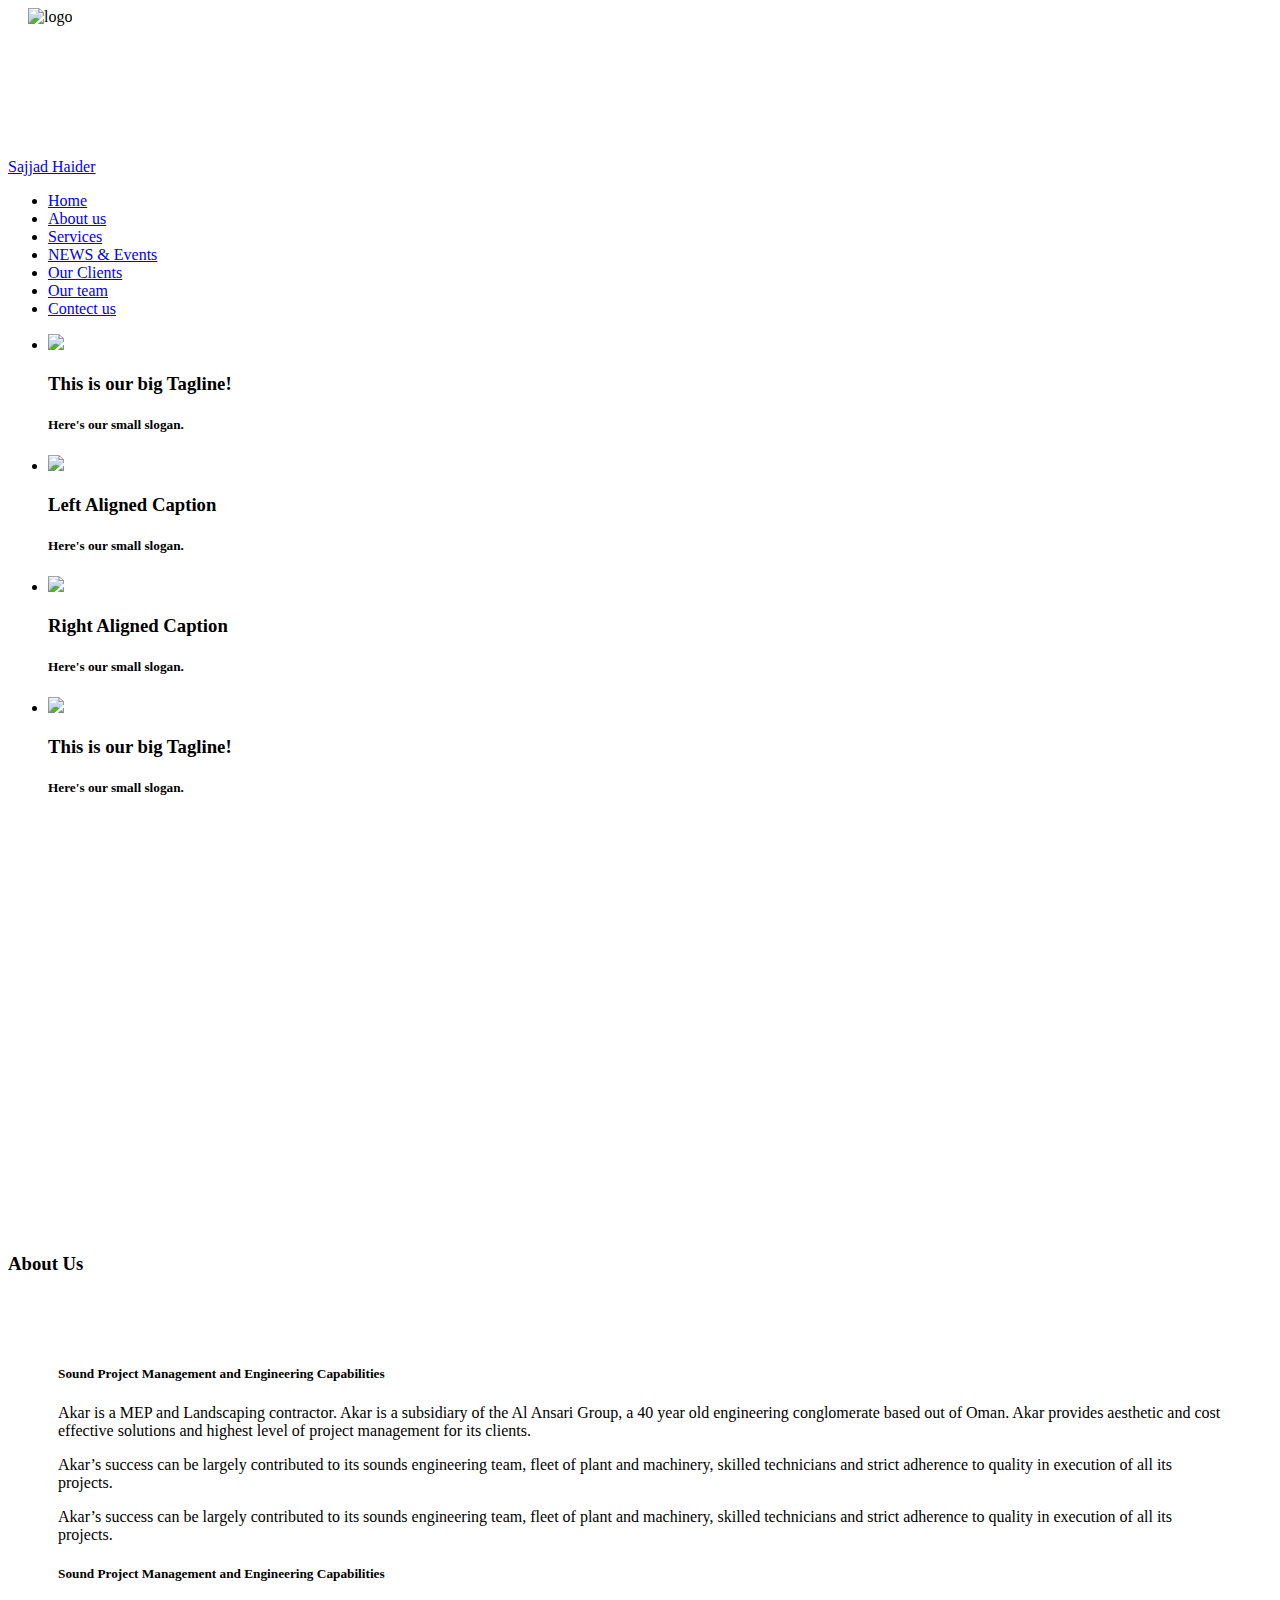
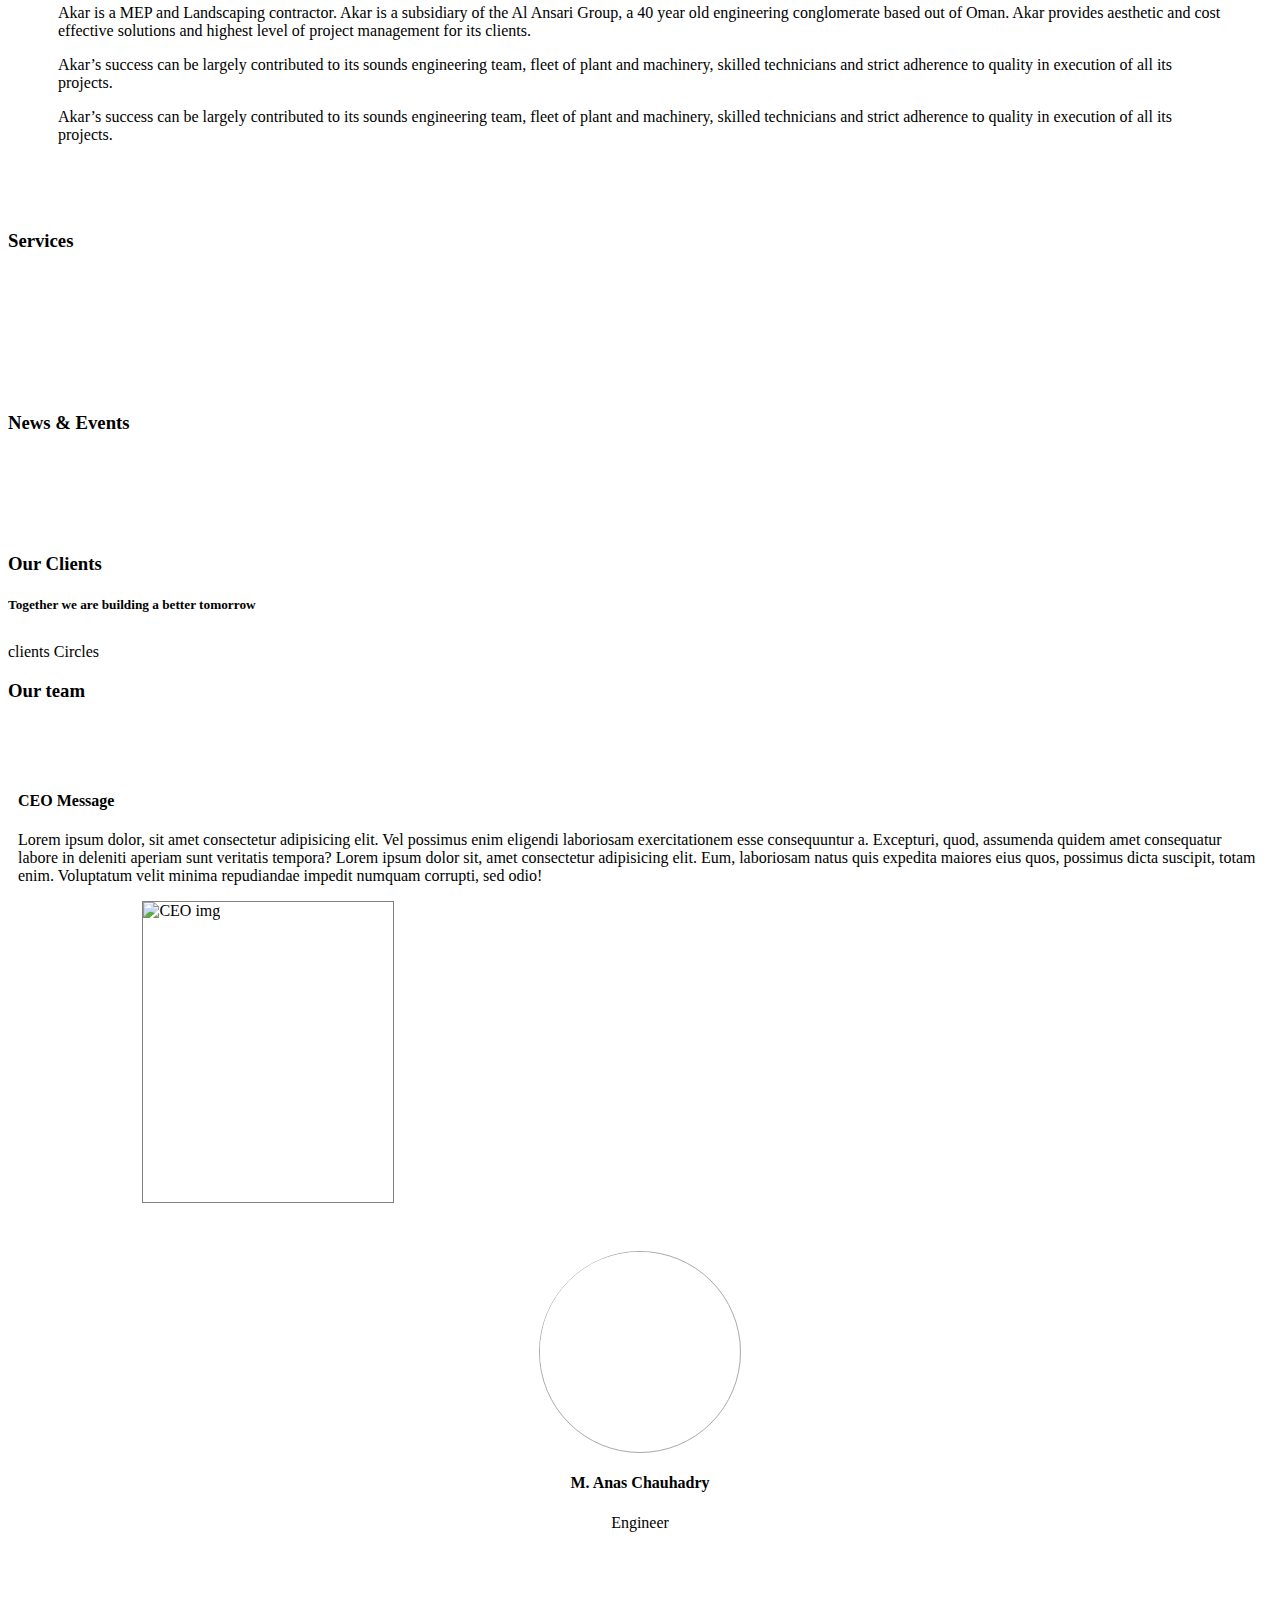
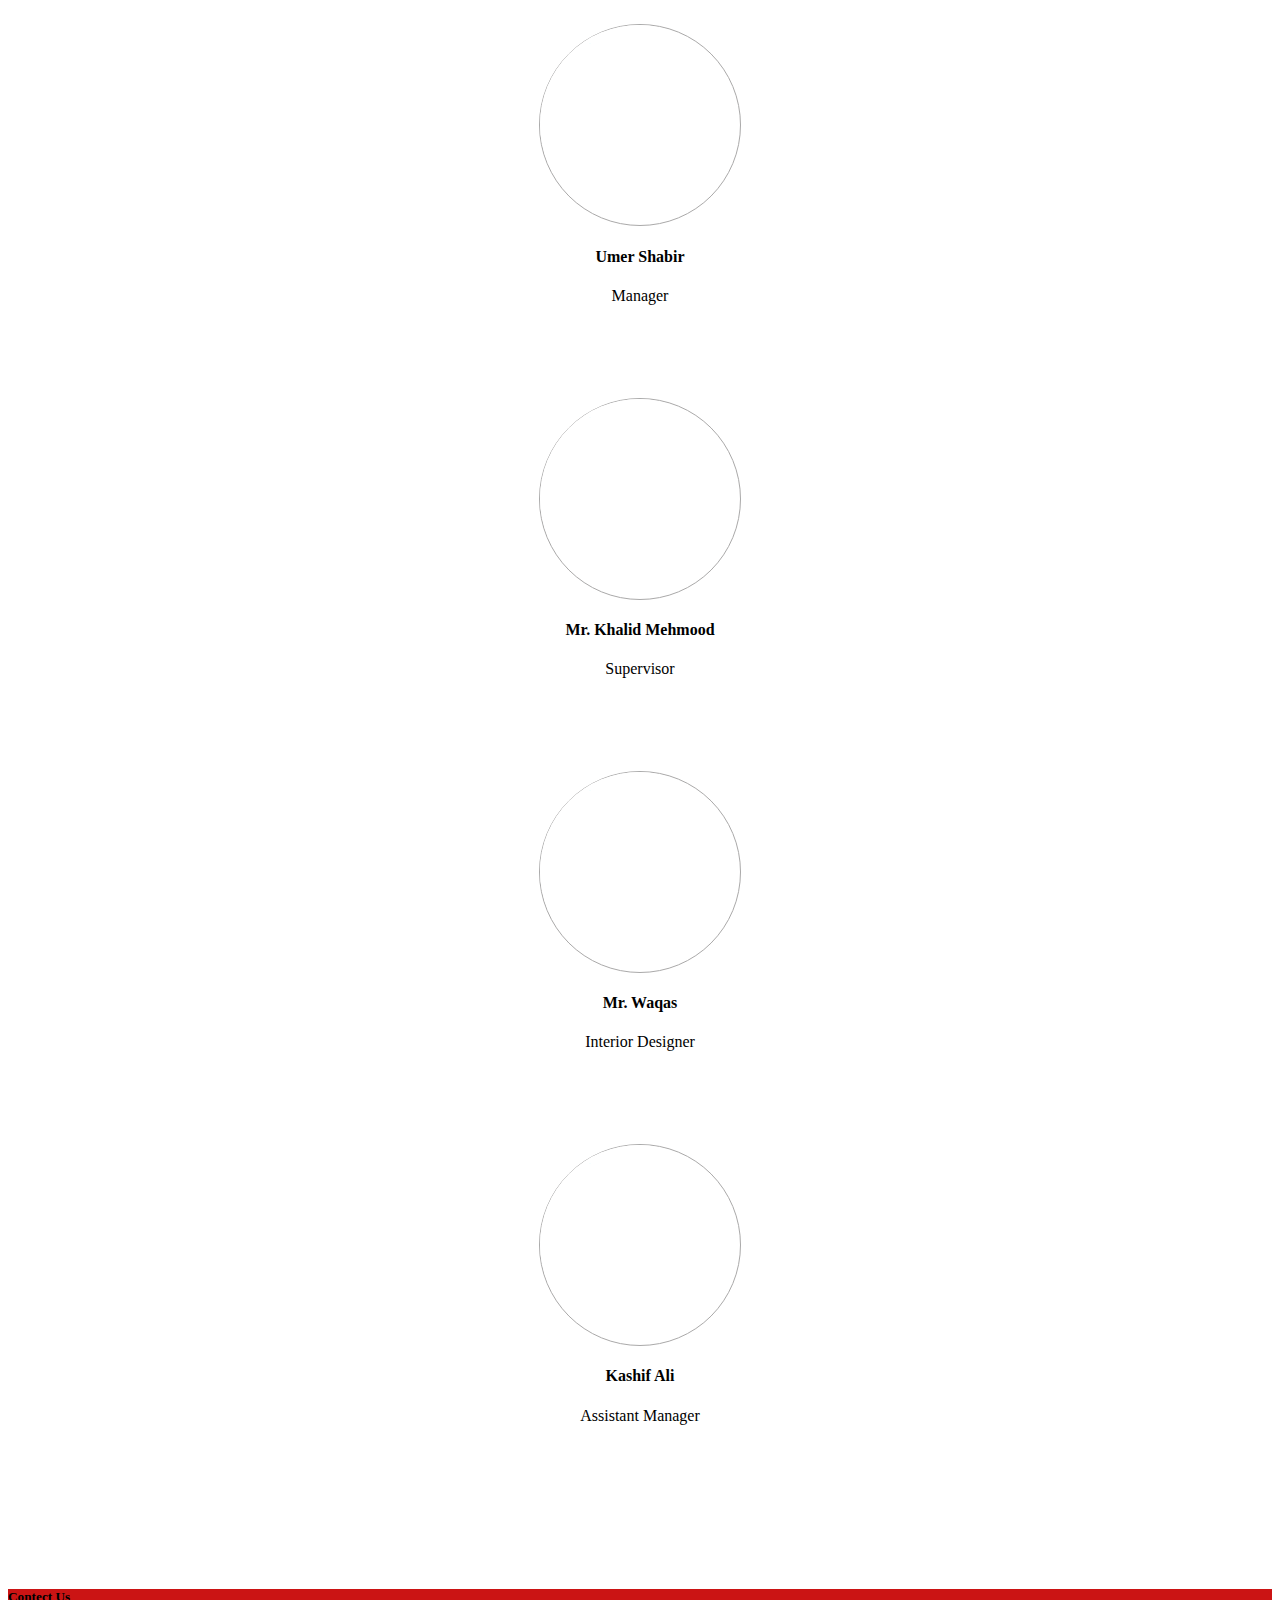
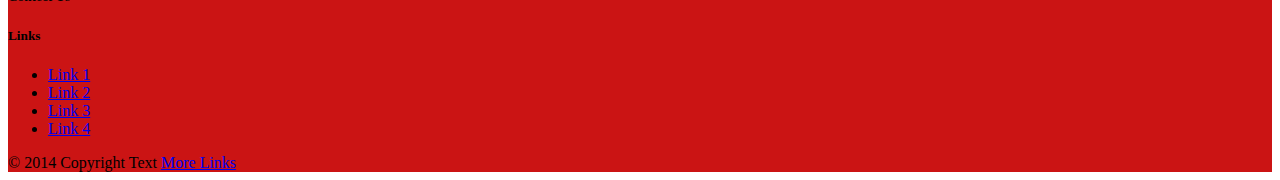
==== index.html @ 83fa96f1 "chnage color of footer" ====
<!DOCTYPE html>
<html lang="en">

<head>
    <meta charset="UTF-8">
    <meta name="viewport" content="width=device-width, initial-scale=1.0">
    <meta http-equiv="X-UA-Compatible" content="ie=edge">
    <title>Document</title>
    <link rel="stylesheet" href="css/all.css">
    <link rel="stylesheet" href="css/animation.css">
    <link rel="stylesheet" href="css/materialize.min.css">
    <link rel="stylesheet" href="css/style.css">
    <script src="js/wow.min.js"></script>

</head>

<body>
    <div class="main">
        <header>
            <a class="logoIcons">
                <img src="images/logo.png" class="wow fadeInLeft" height="150px" style="margin-left:20px;" alt="logo">
            </a>

            <div class="socialIcons">
                <div class="subSocialIcons">
                    <a href="https://www.facebook.com/Sajjad-Haider-Technical-Services-543209706117337/?modal=admin_todo_tour&ref=notif&notif_id=1537960265140946&notif_t=page_invite">
                        <i class="fab fa-facebook-f fa-2x black-text"></i>
                    </a>
                    <a href="#">
                        <i class="fab fa-twitter fa-2x  black-text"></i>
                    </a>
                    <a href="shtechnicalservices.com@gmail.com">
                        <i class="fab fa-google-plus fa-2x  black-text"></i>
                    </a>
                    <a href="#">
                        <i class="fab fa-instagram fa-2x black-text"></i>
                    </a>
                </div>
            </div>
        </header>
        <nav class="navbarFixed">
            <div class="container nav-wrapper">
                <a href="#" class="brand-logo">
                    Sajjad Haider
                </a>
                <ul class="right hide-on-med-and-down">
                    <li>
                        <a href="#">
                            Home
                        </a>
                    </li>
                    <li>
                        <a href="#">
                            About us
                        </a>
                    </li>
                    <li>
                        <a href="#">
                            Services
                        </a>
                    </li>
                    <li>
                        <a href="#">
                            NEWS &amp; Events
                        </a>
                    </li>
                    <li>
                        <a href="#">
                            Our Clients
                        </a>
                    </li>
                    <li>
                        <a href="#">
                            Our team
                        </a>
                    </li>
                    <li>
                        <a href="#">
                            Contect us
                        </a>
                    </li>
                </ul>
            </div>
        </nav>
        <!-- ================================== -->
        <!-- End Nav -->
        <!-- ================================== -->
        <!-- Start Slider -->
        <!-- ================================== -->
        <div id="fullSlider">
            <!-- ================================== -->
            <!-- Start slider -->
            <div class="slider fullscreen">
                <ul class="slides">
                    <li>
                        <img src="images/043.jpg"> <!-- random image -->
                        <div class="caption center-align">
                            <h3>This is our big Tagline!</h3>
                            <h5 class="light grey-text text-lighten-3">Here's our small slogan.</h5>
                        </div>
                    </li>
                    <li>
                        <img src="images/044.jpg"> <!-- random image -->
                        <div class="caption left-align">
                            <h3>Left Aligned Caption</h3>
                            <h5 class="light grey-text text-lighten-3">Here's our small slogan.</h5>
                        </div>
                    </li>
                    <li>
                        <img src="images/045.jpg"> <!-- random image -->
                        <div class="caption right-align">
                            <h3>Right Aligned Caption</h3>
                            <h5 class="light grey-text text-lighten-3">Here's our small slogan.</h5>
                        </div>
                    </li>
                    <li>
                        <img src="images/046.jpg"> <!-- random image -->
                        <div class="caption center-align">
                            <h3>This is our big Tagline!</h3>
                            <h5 class="light grey-text text-lighten-3">Here's our small slogan.</h5>
                        </div>
                    </li>
                </ul>
            </div>
            <script>
                document.addEventListener('DOMContentLoaded', function () {
                    var elems = document.querySelectorAll('.slider');
                    var instances = M.Slider.init(elems);
                });
            </script>
            <!-- End Slider -->
            <!-- ================================== -->
        </div>
        <!-- ================================== -->
        <!-- End Slider -->
        <!-- ================================== -->
        <!-- Start About us -->
        <!-- ================================== -->
        <div id="aboutUs">
            <h3 class="center wow bounceInDown">
                About Us
            </h3>
            <div class="redBack white-text">
                <div class="container">

                    <div class="row aboutRow">
                        <div class="col s12 m6 wow fadeInLeft">

                            <h5>
                                Sound Project Management and Engineering Capabilities
                            </h5>
                            <p>
                                Akar is a MEP and Landscaping contractor. Akar is a subsidiary of the Al Ansari Group,
                                a 40 year old engineering conglomerate based out of Oman. Akar provides aesthetic and
                                cost effective solutions and highest level of project management for its clients.
                            </p>
                            <p>
                                Akar’s success can be largely contributed to its sounds engineering team, fleet of
                                plant and machinery, skilled technicians and strict adherence to quality in execution
                                of all its projects.
                            </p>
                            <p>
                                Akar’s success can be largely contributed to its sounds engineering team, fleet of
                                plant and machinery, skilled technicians and strict adherence to quality in execution
                                of all its projects.
                            </p>
                        </div>
                        <div class="col s12 m6 wow fadeInRight">

                            <h5>
                                Sound Project Management and Engineering Capabilities
                            </h5>
                            <p>
                                Akar is a MEP and Landscaping contractor. Akar is a subsidiary of the Al Ansari Group,
                                a 40 year old engineering conglomerate based out of Oman. Akar provides aesthetic and
                                cost effective solutions and highest level of project management for its clients.
                            </p>
                            <p>
                                Akar’s success can be largely contributed to its sounds engineering team, fleet of
                                plant and machinery, skilled technicians and strict adherence to quality in execution
                                of all its projects.
                            </p>
                            <p>
                                Akar’s success can be largely contributed to its sounds engineering team, fleet of
                                plant and machinery, skilled technicians and strict adherence to quality in execution
                                of all its projects.
                            </p>
                        </div>
                    </div>
                </div>
            </div>
        </div>
        <!-- ================================== -->
        <!-- End About -->
        <!-- ================================== -->
        <!-- Start Services -->
        <!-- ================================== -->
        <div id="services">
            <h3 class="center wow bounceInDown">
                Services
            </h3>
            <div id="flexCube">

            </div>
        </div>
        <!-- ================================== -->
        <!-- End Services -->
        <!-- ================================== -->
        <!-- Start News -->
        <!-- ================================== -->
        <div id="newsEvents">
            <h3 class="center wow bounceInDown">News &amp; Events</h3>
            <div class="redBack subNews">
                <div class="container" style="padding-top: 40px;padding-bottom: 40px;">

                    <div class="NewsRow row">

                    </div>
                </div>
            </div>

        </div>
        <!-- ================================== -->
        <!-- End News -->
        <!-- ================================== -->
        <!-- Start Clients -->
        <!-- ================================== -->
        <div id="clients">
            <h3 class="center wow bounceInDown">
                Our Clients
            </h3>
            <h5 class="center wow bounceIn">
                Together we are building a better tomorrow
            </h5>
            <div class="container">
                <div class="divider"></div>
            </div>
            <div class="clientsRow">
                clients Circles
            </div>
        </div>
        <!-- ================================== -->
        <!-- End Clients -->
        <!-- ================================== -->
        <!-- Start Team -->
        <!-- ================================== -->
        <div id="team">
            <h3 class="center wow bounceInDown">
                Our team
            </h3>
            <div class=" subTeam">
                <div id="CEO">
                    <div class="row">
                        <div class="col s12 m6 wow fadeInLeft">
                            <h4>
                                CEO Message
                            </h4>
                            <p>
                                Lorem ipsum dolor, sit amet consectetur adipisicing elit. Vel possimus enim eligendi
                                laboriosam exercitationem esse consequuntur a. Excepturi, quod, assumenda quidem amet
                                consequatur labore in deleniti aperiam sunt veritatis tempora?
                                Lorem ipsum dolor sit, amet consectetur adipisicing elit. Eum, laboriosam natus quis
                                expedita maiores eius quos, possimus dicta suscipit, totam enim. Voluptatum velit
                                minima repudiandae impedit numquam corrupti, sed odio!
                            </p>
                        </div>
                        <div class="col s12 m6 wow fadeInRight">
                            <div class=" white ceoImg">
                                <div class="redBack imgback"></div>
                                <div>
                                    <img src="images/user-solid.svg" class="responsive-img imgOfCeo" alt="CEO img">
                                </div>
                            </div>
                        </div>
                    </div>
                    <div class="row" style="margin-top:3rem;">
                        <div class="col s12 m6">
                            <div class="circlePic">
                                <div class="outWborder">
                                    <img src="images/user-solid.svg" alt="User">
                                </div>
                            </div>
                            <div class="nameRanke">
                                <h4>
                                    M. Anas Chauhadry
                                </h4>
                                <p>
                                    Engineer
                                </p>
                            </div>
                        </div>
                        <div class="col s12 m6">
                            <div class="circlePic">
                                <div class="outWborder">
                                    <img src="images/user-solid.svg" alt="User">
                                </div>
                            </div>
                            <div class="nameRanke">
                                <h4 class="center">
                                    Umer Shabir
                                </h4>
                                <p>
                                    Manager
                                </p>
                            </div>
                        </div>
                    </div>
                    <div class="row">
                        <div class="col s12 m4">
                            <div class="circlePic">
                                <div class="outWborder">
                                    <img src="images/user-solid.svg" alt="User">
                                </div>
                            </div>
                            <div class="nameRanke">
                                <h4>
                                    Mr. Khalid Mehmood
                                </h4>
                                <p>
                                    Supervisor
                                </p>
                            </div>
                        </div>
                        <div class="col s12 m4">
                            <div class="circlePic">
                                <div class="outWborder">
                                    <img src="images/user-solid.svg" alt="User">
                                </div>
                            </div>
                            <div class="nameRanke">
                                <h4 class="center">
                                    Mr. Waqas
                                </h4>
                                <p>
                                    Interior Designer
                                </p>
                            </div>
                        </div>
                        <div class="col s12 m4">
                            <div class="circlePic">
                                <div class="outWborder">
                                    <img src="images/user-solid.svg" alt="User">
                                </div>
                            </div>
                            <div class="nameRanke">
                                <h4>
                                    Kashif Ali
                                </h4>
                                <p>
                                    Assistant Manager
                                </p>
                            </div>
                        </div>
                    </div>
                </div>
            </div>
        </div>
        <!-- ================================== -->
        <!-- End Team -->
        <!-- ================================== -->
        <!-- Start Contect -->
        <!-- ================================== -->       
        <footer id="contectUs" class="page-footer">
                <div class="container">
                  <div class="row">
                    <div class="col l6 s12">
                      <h5 class="white-text">
                            Contect Us
                      </h5>
                      
                      </div>
                    <div class="col l4 offset-l2 s12">
                      <h5 class="white-text">Links</h5>
                      <ul>
                        <li><a class="grey-text text-lighten-3" href="#!">Link 1</a></li>
                        <li><a class="grey-text text-lighten-3" href="#!">Link 2</a></li>
                        <li><a class="grey-text text-lighten-3" href="#!">Link 3</a></li>
                        <li><a class="grey-text text-lighten-3" href="#!">Link 4</a></li>
                      </ul>
                    </div>
                  </div>
                </div>
                <div class="footer-copyright">
                  <div class="container">
                  © 2014 Copyright Text
                  <a class="grey-text text-lighten-4 right" href="#!">More Links</a>
                  </div>
                </div>
              </footer>
    </div>
    <script src="js/jquery-3.3.1.min.js"></script>
    <script src="js/materialize.min.js"></script>
    <script src="js/script.js"></script>
</body>

</html>
---- css/style.css ----
/* 3d flip animation start */
:root{
    --main-height:12rem;
    --main-width:100%;
    --hight:4.2rem;
    --width:10rem;
}

.main{
    width: 100%;
    overflow-x: hidden;
}
header{
    display: flex;
    justify-content: space-between;
    height: 150px;
}
.logoMain{
    height: 80%;
    width: 100%;
    display: block;
}
.socialIcons{
    display: block;
position: relative;
height: 100%;
width: 200px;
}
.subSocialIcons{
position: absolute;
top: 50%;
right: 2rem;
transform: translateY(-50%);
}
.brand-logo{
    font-family: 'Times New Roman', Times, serif;
}
.cube{
    padding: 1rem;
    perspective: 2000px;
    width: var(--main-width);
    height: var(--main-height);
    margin: auto;
}

.sub{
    width: 100%;
    height: 100%;
    position: absolute;
    transition: transform 0.8s;
    transform-style: preserve-3d;
}
.side{
    position: absolute;
    background: #cb1414;
    width: 100%;
    height: 100%;
    backface-visibility: hidden;

}
.back{
    transform-style: preserve-3d;
    transform: rotateX(250deg) translateZ(var(--hight))  translateY(var(--hight));
    background: rgba(100,100,100,0.5); 
}

.cube:hover .sub{
    transform-style: preserve-3d;
    transform: rotateX(110deg) translateZ(var(--hight));

}
/* 3d flip animation end */

.navbarFixed{
    position: sticky;
    top: 0px;
    z-index: 10;
    background: url(../images/background1.png);
}
#fullSlider{
    position: relative;
    width: 100%;
    height: 100vh;
    z-index: -1;
}
.aboutRow{
    padding: 50px;
}
.subNews{
    width: 100%;
    /* padding: 50px; */
    margin-top: 20px;

}
.NewsRow{
    margin: 0px;
}
.card{
    margin-top: 20px;
    margin-bottom:20px; 
}
#services{
    width: 100%;
    margin-top: 20px;
    z-index: -1;
}


.NewsRowInner{
    width: 1200%;
}
/* slider For News */
.card-image{
    height: 200px;
}
.card-image>img{
    height: 200px;
}





@media only screen and (max-width: 600px) {

   

    
}
#newsEvents{
    margin-top: 10rem;
}
.cubeBox{
    margin: 20px auto;
    text-align: center;
    position: relative;
    z-index: 1;
}
.clientsIcon{
    width: 200px;
    height: 200px;
    border-radius: 50%;
    background: #cb1414;
    margin: auto;
}
.clientsRow{
    margin-top: 30px;
}
.divider{
    margin-top: 30px;
}
.redBack{
    background: url(../images/background1.png);
    background-size:contain; 
}
.subTeam{
    padding: 50px 10px;
}
.card-content{
    height: 10rem;
    overflow: hidden;
}
.imgback{
    position: absolute;
    top:20px;
    left: -20px;
    right: 20px;
    bottom: -20px;
    z-index: -1;
}
.imgOfCeo{
    z-index: 2;
}
.ceoImg{
    width: 250px;
    height: 300px;
    position: relative;
    left: 10%;
    border: 1px solid gray;
}
.circlePic{
    height: 200px;
    width: 200px;
    border-radius: 50%;
    border: 1px solid rgb(170, 169, 169);
    margin:auto; 
    
}
.nameRanke{
    height: 150px;
    width: 250px;
    margin: auto;
    text-align: center;
}
.outWborder{
    height: 198px;
    width: 197px;
    box-sizing: border-box;
    border-radius: 50%;
    border: 5px solid white;
    overflow: hidden;
}
#contectUs{
    background-color: #cb1414;
}
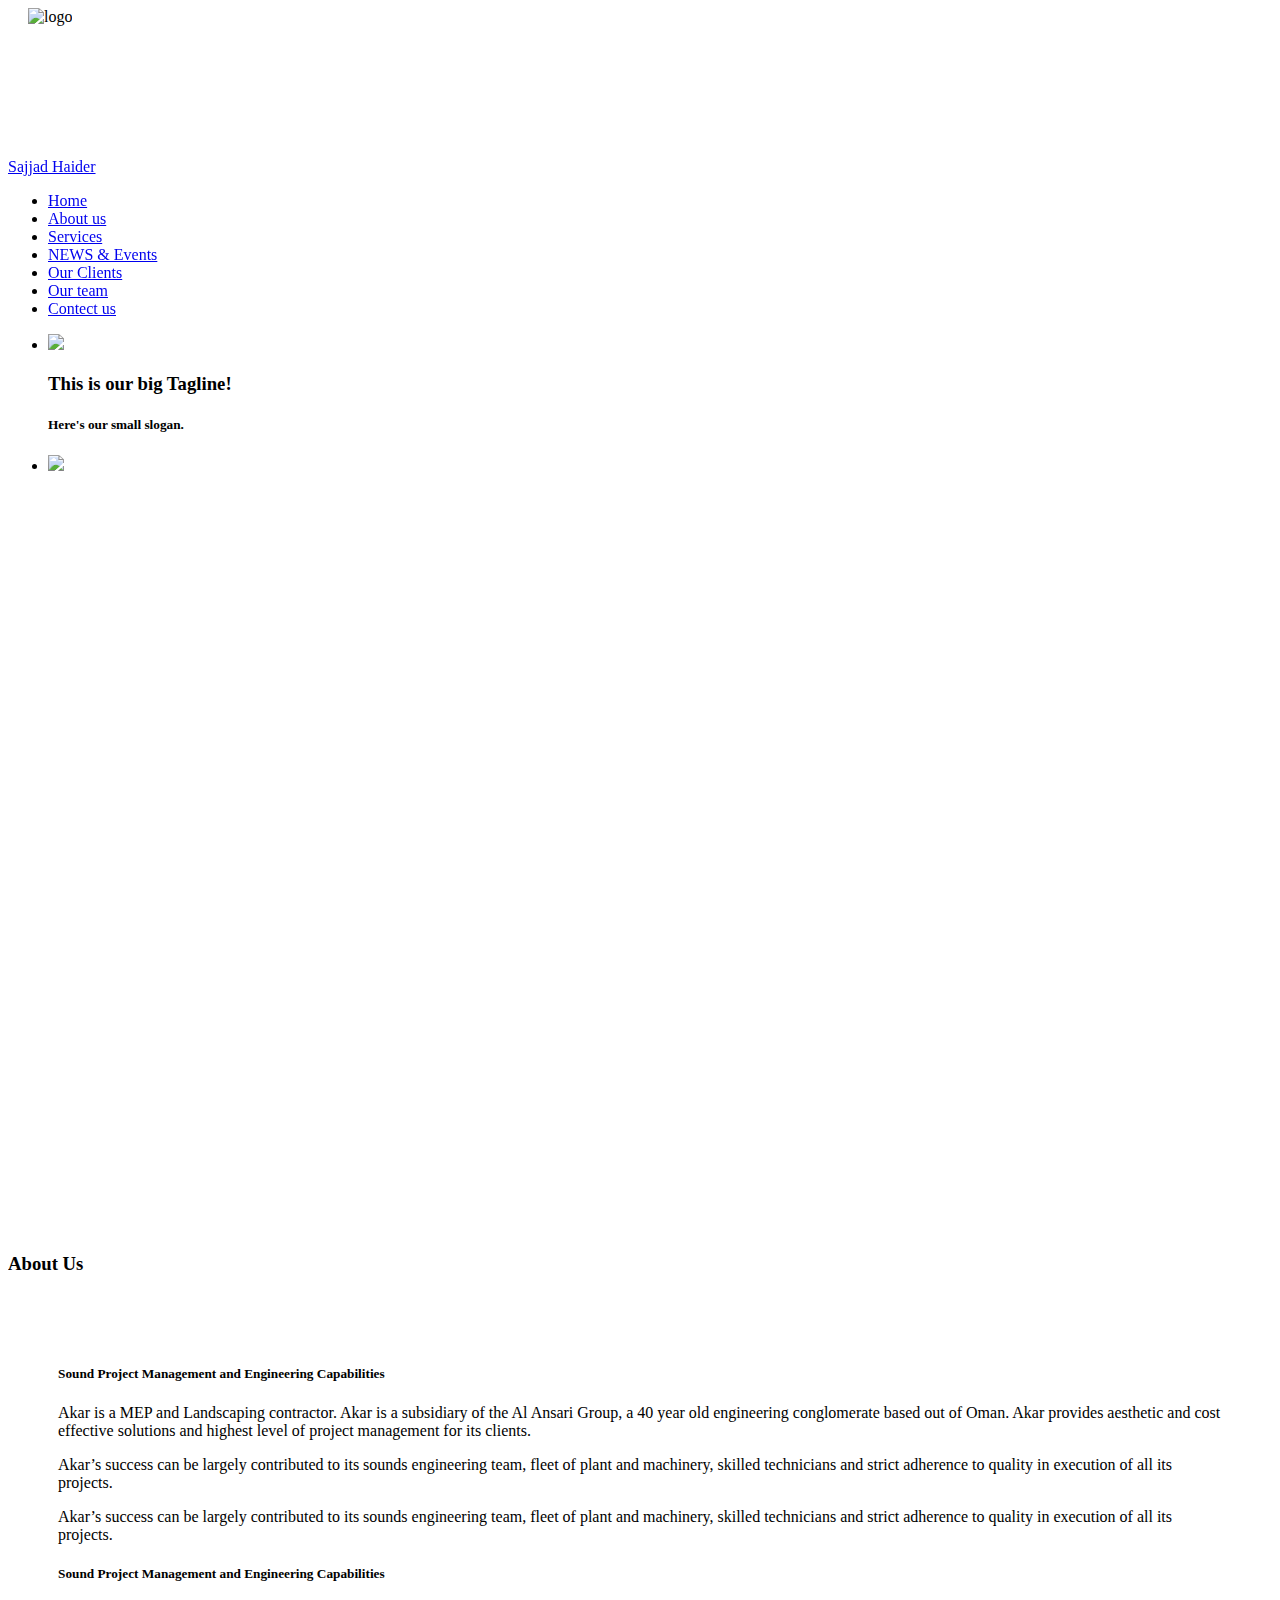
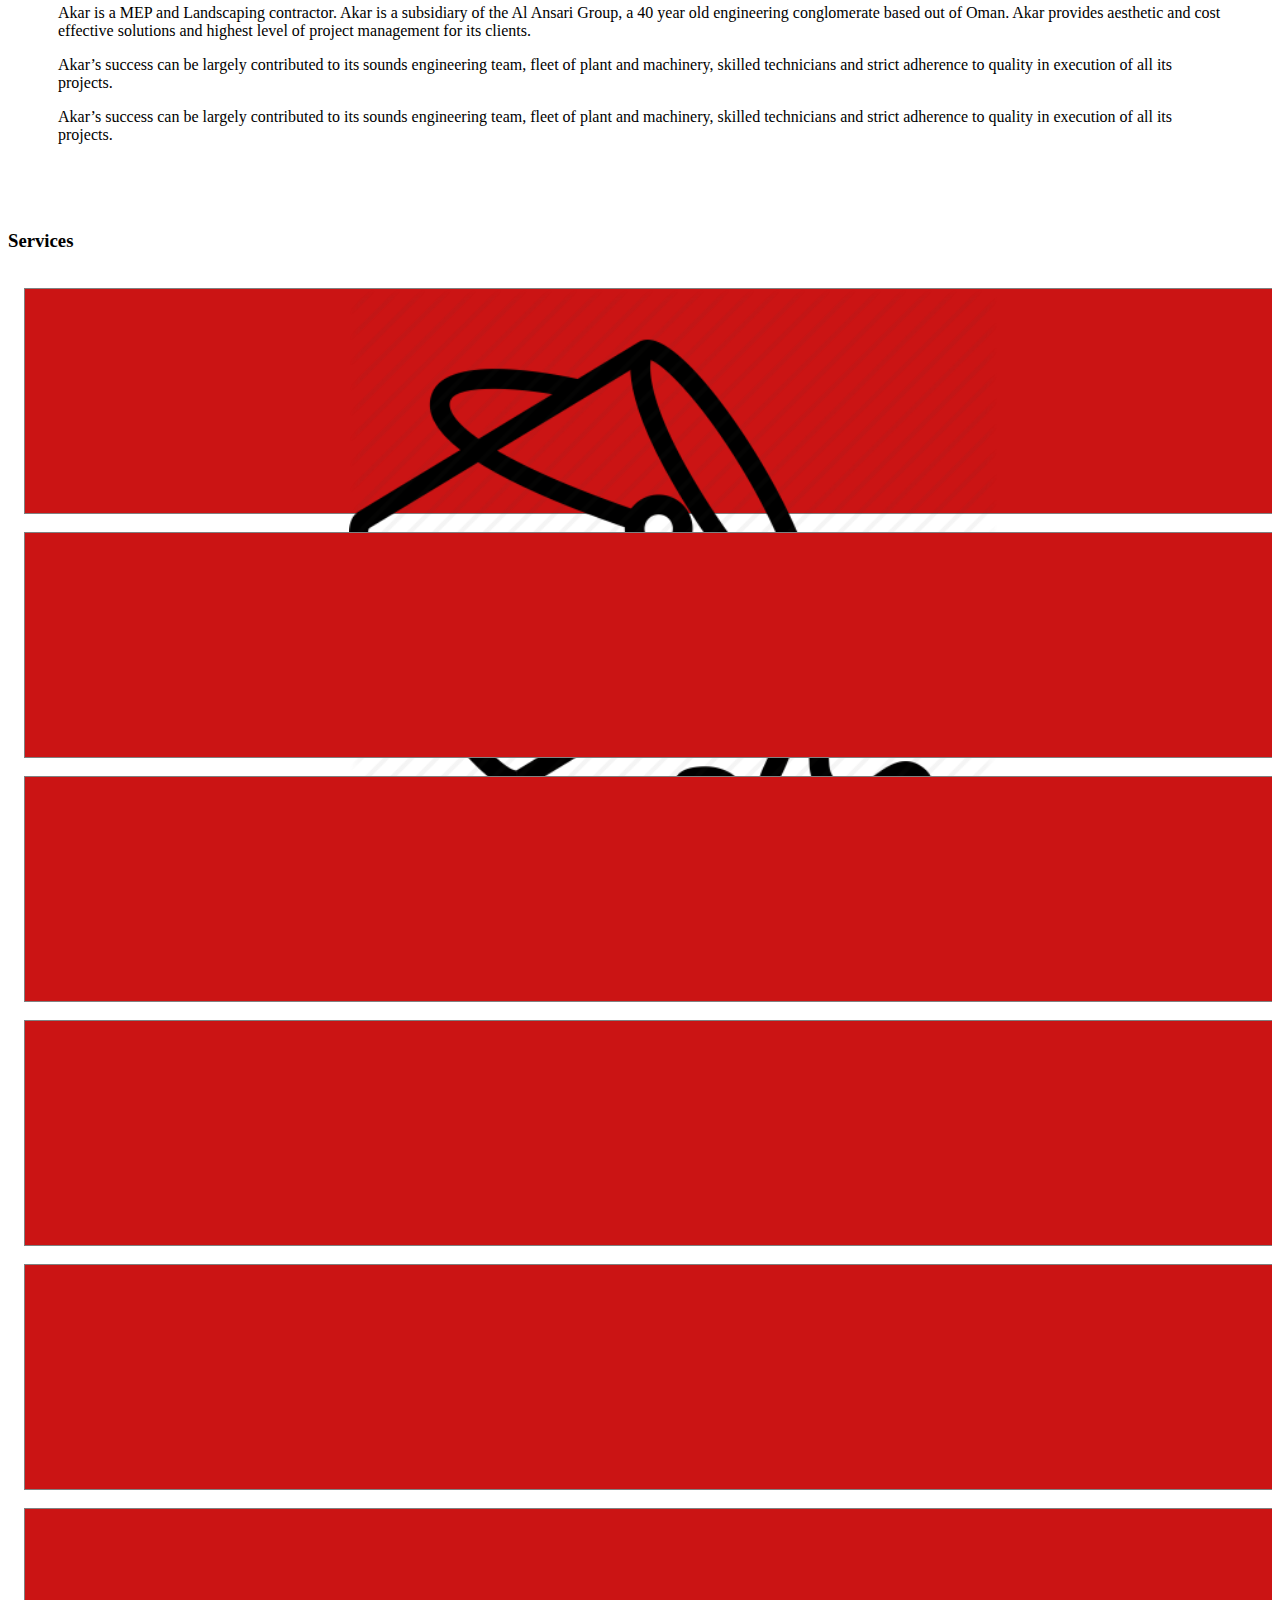
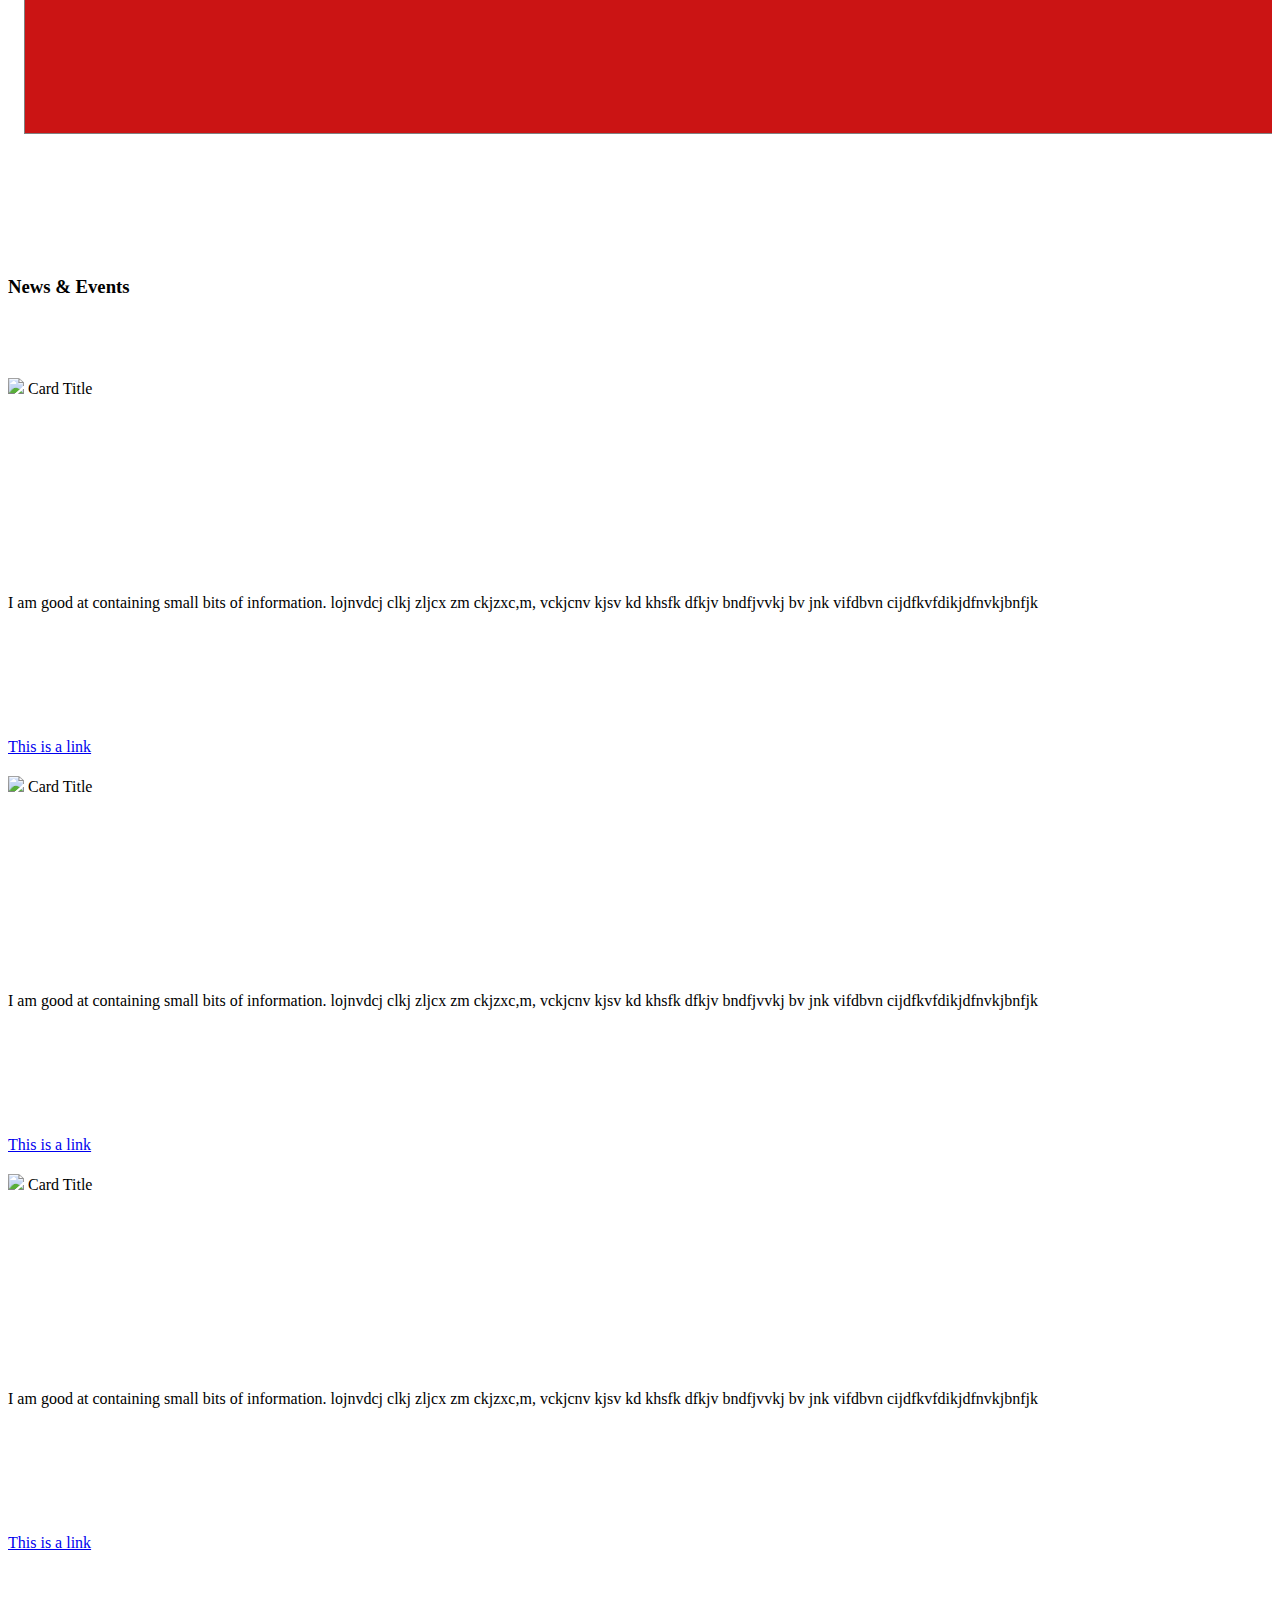
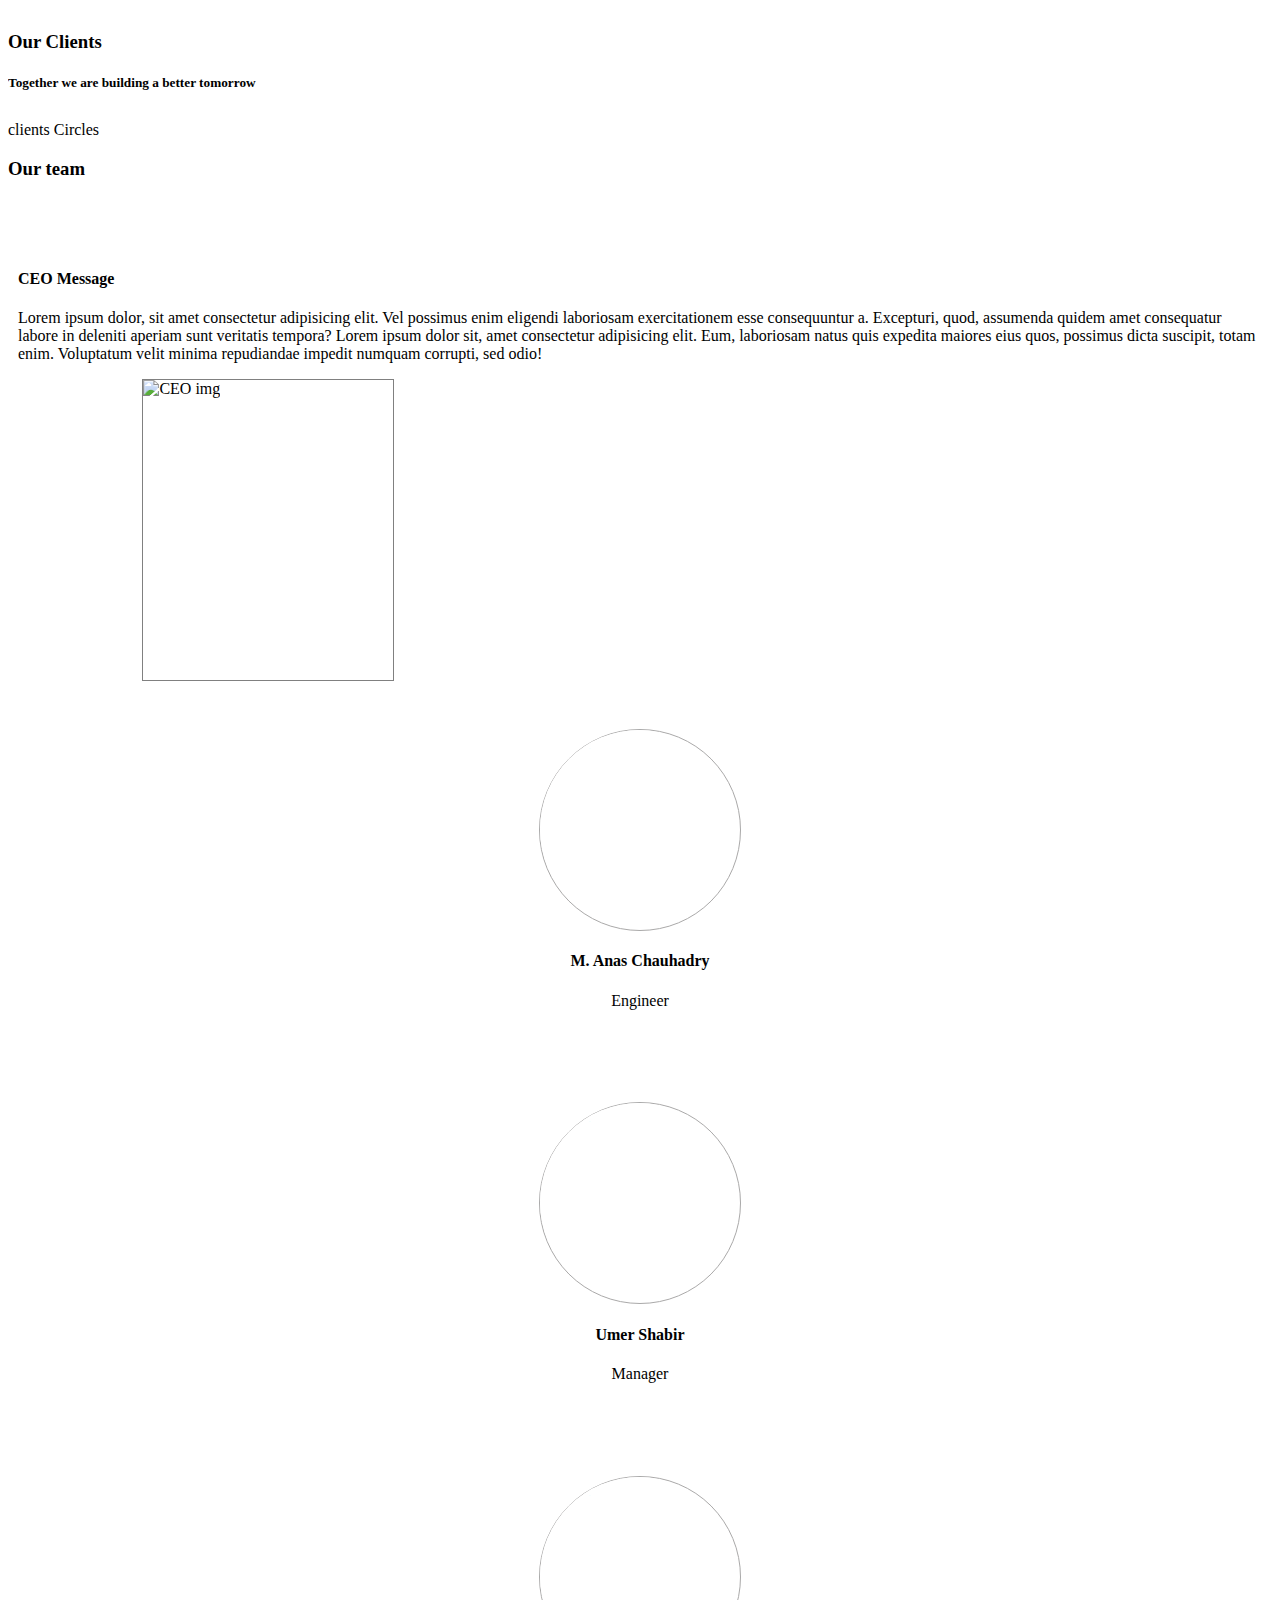
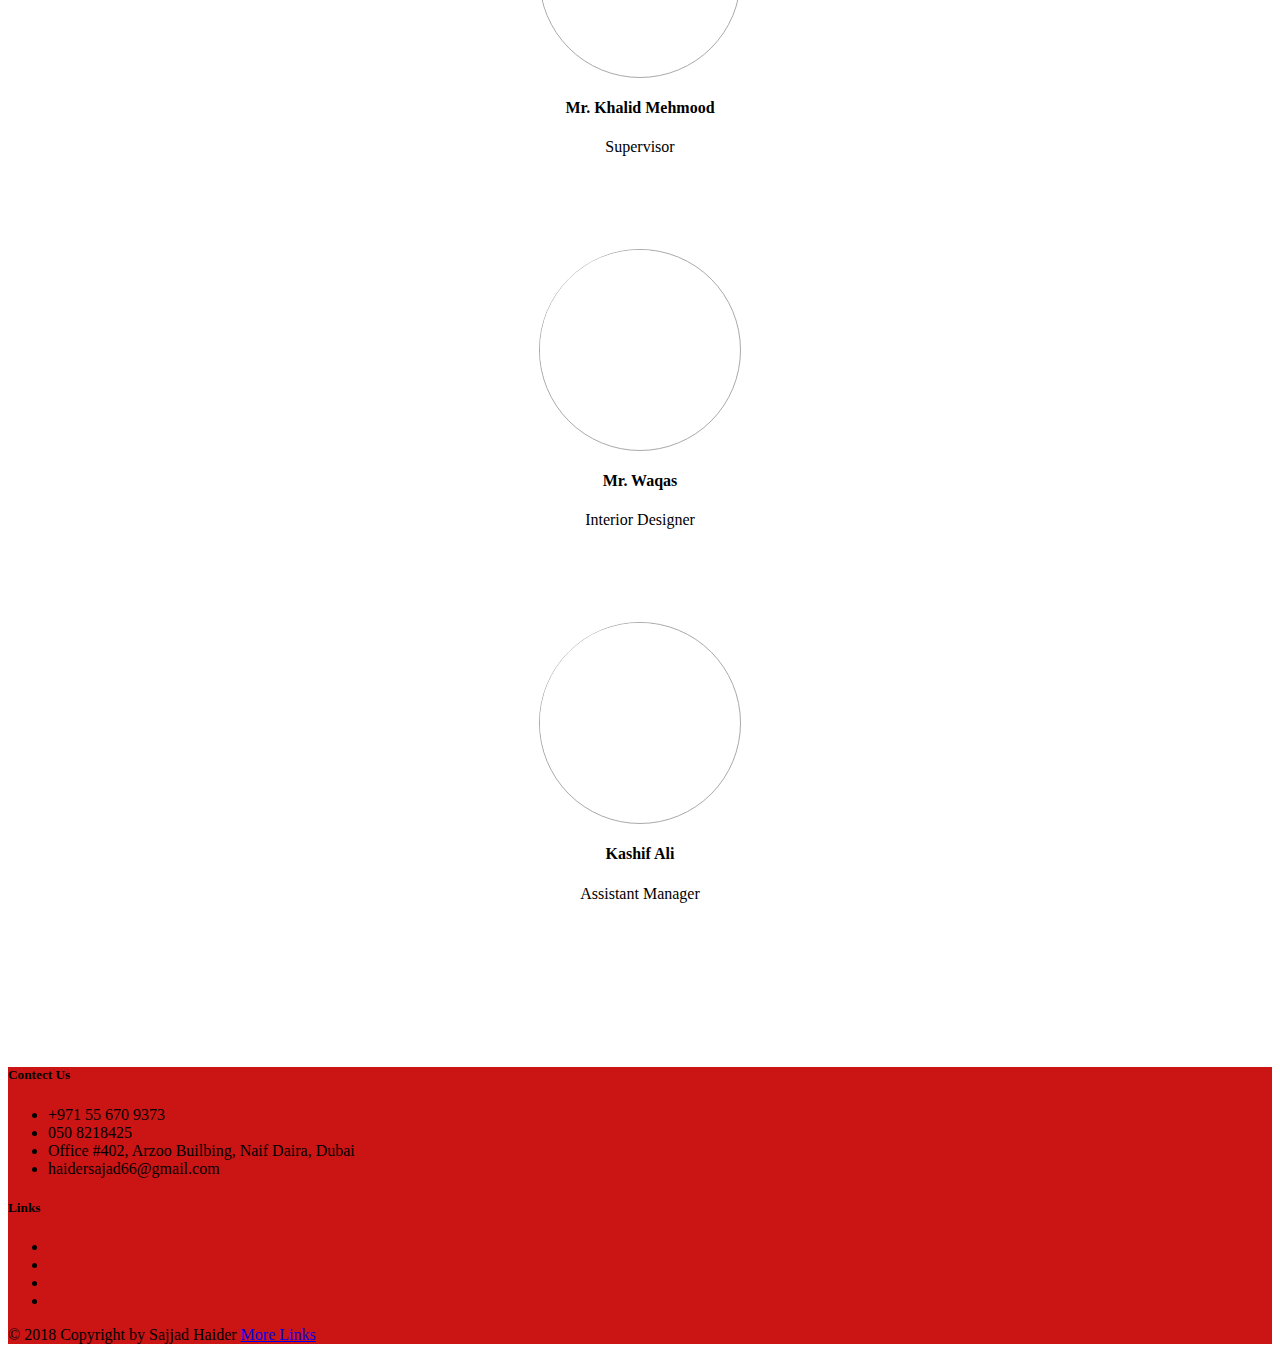
==== commit 23ab13ab: "make some changes 9/27/2018" ====
--- a/index.html
+++ b/index.html
@@ -14,7 +14,7 @@
 
 </head>
 
-<body>
+<body onload="load()">
     <div class="main">
         <header>
             <a class="logoIcons">
@@ -93,32 +93,14 @@
             <div class="slider fullscreen">
                 <ul class="slides">
                     <li>
-                        <img src="images/043.jpg"> <!-- random image -->
+                        <img src="images/1.jpg"> <!-- random image -->
                         <div class="caption center-align">
                             <h3>This is our big Tagline!</h3>
                             <h5 class="light grey-text text-lighten-3">Here's our small slogan.</h5>
                         </div>
                     </li>
                     <li>
-                        <img src="images/044.jpg"> <!-- random image -->
-                        <div class="caption left-align">
-                            <h3>Left Aligned Caption</h3>
-                            <h5 class="light grey-text text-lighten-3">Here's our small slogan.</h5>
-                        </div>
-                    </li>
-                    <li>
-                        <img src="images/045.jpg"> <!-- random image -->
-                        <div class="caption right-align">
-                            <h3>Right Aligned Caption</h3>
-                            <h5 class="light grey-text text-lighten-3">Here's our small slogan.</h5>
-                        </div>
-                    </li>
-                    <li>
-                        <img src="images/046.jpg"> <!-- random image -->
-                        <div class="caption center-align">
-                            <h3>This is our big Tagline!</h3>
-                            <h5 class="light grey-text text-lighten-3">Here's our small slogan.</h5>
-                        </div>
+                        <img src="images/4.jpg"> <!-- random image -->
                     </li>
                 </ul>
             </div>
@@ -200,7 +182,67 @@
                 Services
             </h3>
             <div id="flexCube">
-
+                <div class="row">
+                    <div class="col s12 m4 cubeBox">
+                        <div class="cube wow fadeInLeft">
+                            <div class="sub">
+                                <div class="side front white">
+                                    <img src="images/paint.png" alt="Paint" width="50%">
+                                </div>
+                                <div class="side back redBack">2</div>
+                            </div>
+                        </div>
+                    </div>
+                    <div class="col s12 m4 cubeBox">
+                            <div class="cube wow fadeIn">
+                                <div class="sub">
+                                    <div class="side front white">
+                                    </div>
+                                    <div class="side back redBack">2</div>
+                                </div>
+                            </div>
+                        </div>
+                        <div class="col s12 m4 cubeBox">
+                                <div class="cube wow fadeInRight">
+                                    <div class="sub">
+                                        <div class="side front white">
+                                        </div>
+                                        <div class="side back redBack">2</div>
+                                    </div>
+                                </div>
+                                
+                            </div>
+                </div>
+                <div class="row">
+                        <div class="col s12 m4 cubeBox">
+                            <div class="cube wow fadeInLeft">
+                                <div class="sub">
+                                    <div class="side front white">
+                                    </div>
+                                    <div class="side back redBack">2</div>
+                                </div>
+                            </div>
+                        </div>
+                        <div class="col s12 m4 cubeBox">
+                                <div class="cube wow fadeIn">
+                                    <div class="sub">
+                                        <div class="side front white">
+                                        </div>
+                                        <div class="side back redBack">2</div>
+                                    </div>
+                                </div>
+                            </div>
+                            <div class="col s12 m4 cubeBox">
+                                    <div class="cube wow fadeInRight">
+                                        <div class="sub">
+                                            <div class="side front white">
+                                            </div>
+                                            <div class="side back redBack">2</div>
+                                        </div>
+                                    </div>
+                                    
+                                </div>
+                    </div>
             </div>
         </div>
         <!-- ================================== -->
@@ -359,35 +401,67 @@
         <!-- End Team -->
         <!-- ================================== -->
         <!-- Start Contect -->
-        <!-- ================================== -->       
+        <!-- ================================== -->
         <footer id="contectUs" class="page-footer">
+            <div class="container">
+                <div class="row">
+                    <div class="col l6 s12">
+                        <h5 class="white-text">
+                            Contect Us
+                        </h5>
+                        <ul>
+                            <li>
+                                <i class="fas fa-mobile-alt"></i>
+                                +971 55 670 9373
+                            </li>
+                            <li>
+                                <i class="fas fa-mobile-alt"></i>
+                                050 8218425
+                            </li>
+                            <li>
+                                Office #402, Arzoo Builbing, Naif Daira, Dubai
+                            </li>
+                            <li>
+                                haidersajad66@gmail.com
+                            </li>
+                        </ul>
+                    </div>
+                    <div class="col l4 offset-l2 s12">
+                        <h5 class="white-text">Links</h5>
+                        <ul>
+                            <li>
+                                <a class="grey-text text-lighten-3" href="https://www.facebook.com/Sajjad-Haider-Technical-Services-543209706117337/?modal=admin_todo_tour&ref=notif&notif_id=1537960265140946&notif_t=page_invite">
+                                    <i class="fab fa-facebook-f fa-2x"></i>
+                                </a>
+                            </li>
+                            <li>
+                                <a class="grey-text text-lighten-3" href="#!">
+                                    <i class="fab fa-twitter fa-2x"></i>
+                                </a>
+                            </li>
+                            <li>
+                                <a class="grey-text text-lighten-3" href="shtechnicalservices.com@gmail.com">
+                                    <i class="fab fa-google-plus fa-2x"></i>
+                                </a>
+                            </li>
+                            <li>
+                                <a class="grey-text text-lighten-3" href="#!">
+                                    <i class="fab fa-instagram fa-2x"></i>
+                                </a>
+                            </li>
+                        </ul>
+                    </div>
+                </div>
+            </div>
+            <div class="footer-copyright">
                 <div class="container">
-                  <div class="row">
-                    <div class="col l6 s12">
-                      <h5 class="white-text">
-                            Contect Us
-                      </h5>
-                      
-                      </div>
-                    <div class="col l4 offset-l2 s12">
-                      <h5 class="white-text">Links</h5>
-                      <ul>
-                        <li><a class="grey-text text-lighten-3" href="#!">Link 1</a></li>
-                        <li><a class="grey-text text-lighten-3" href="#!">Link 2</a></li>
-                        <li><a class="grey-text text-lighten-3" href="#!">Link 3</a></li>
-                        <li><a class="grey-text text-lighten-3" href="#!">Link 4</a></li>
-                      </ul>
-                    </div>
-                  </div>
-                </div>
-                <div class="footer-copyright">
-                  <div class="container">
-                  © 2014 Copyright Text
-                  <a class="grey-text text-lighten-4 right" href="#!">More Links</a>
-                  </div>
-                </div>
-              </footer>
+                    © 2018 Copyright by Sajjad Haider
+                    <a class="grey-text text-lighten-4 right" href="#!">More Links</a>
+                </div>
+            </div>
+        </footer>
     </div>
+    <script src="db.json"></script>
     <script src="js/jquery-3.3.1.min.js"></script>
     <script src="js/materialize.min.js"></script>
     <script src="js/script.js"></script>
--- a/css/style.css
+++ b/css/style.css
@@ -56,8 +56,10 @@
     width: 100%;
     height: 100%;
     backface-visibility: hidden;
-
-}
+    border: 1px solid gray;
+
+}
+
 .back{
     transform-style: preserve-3d;
     transform: rotateX(250deg) translateZ(var(--hight))  translateY(var(--hight));
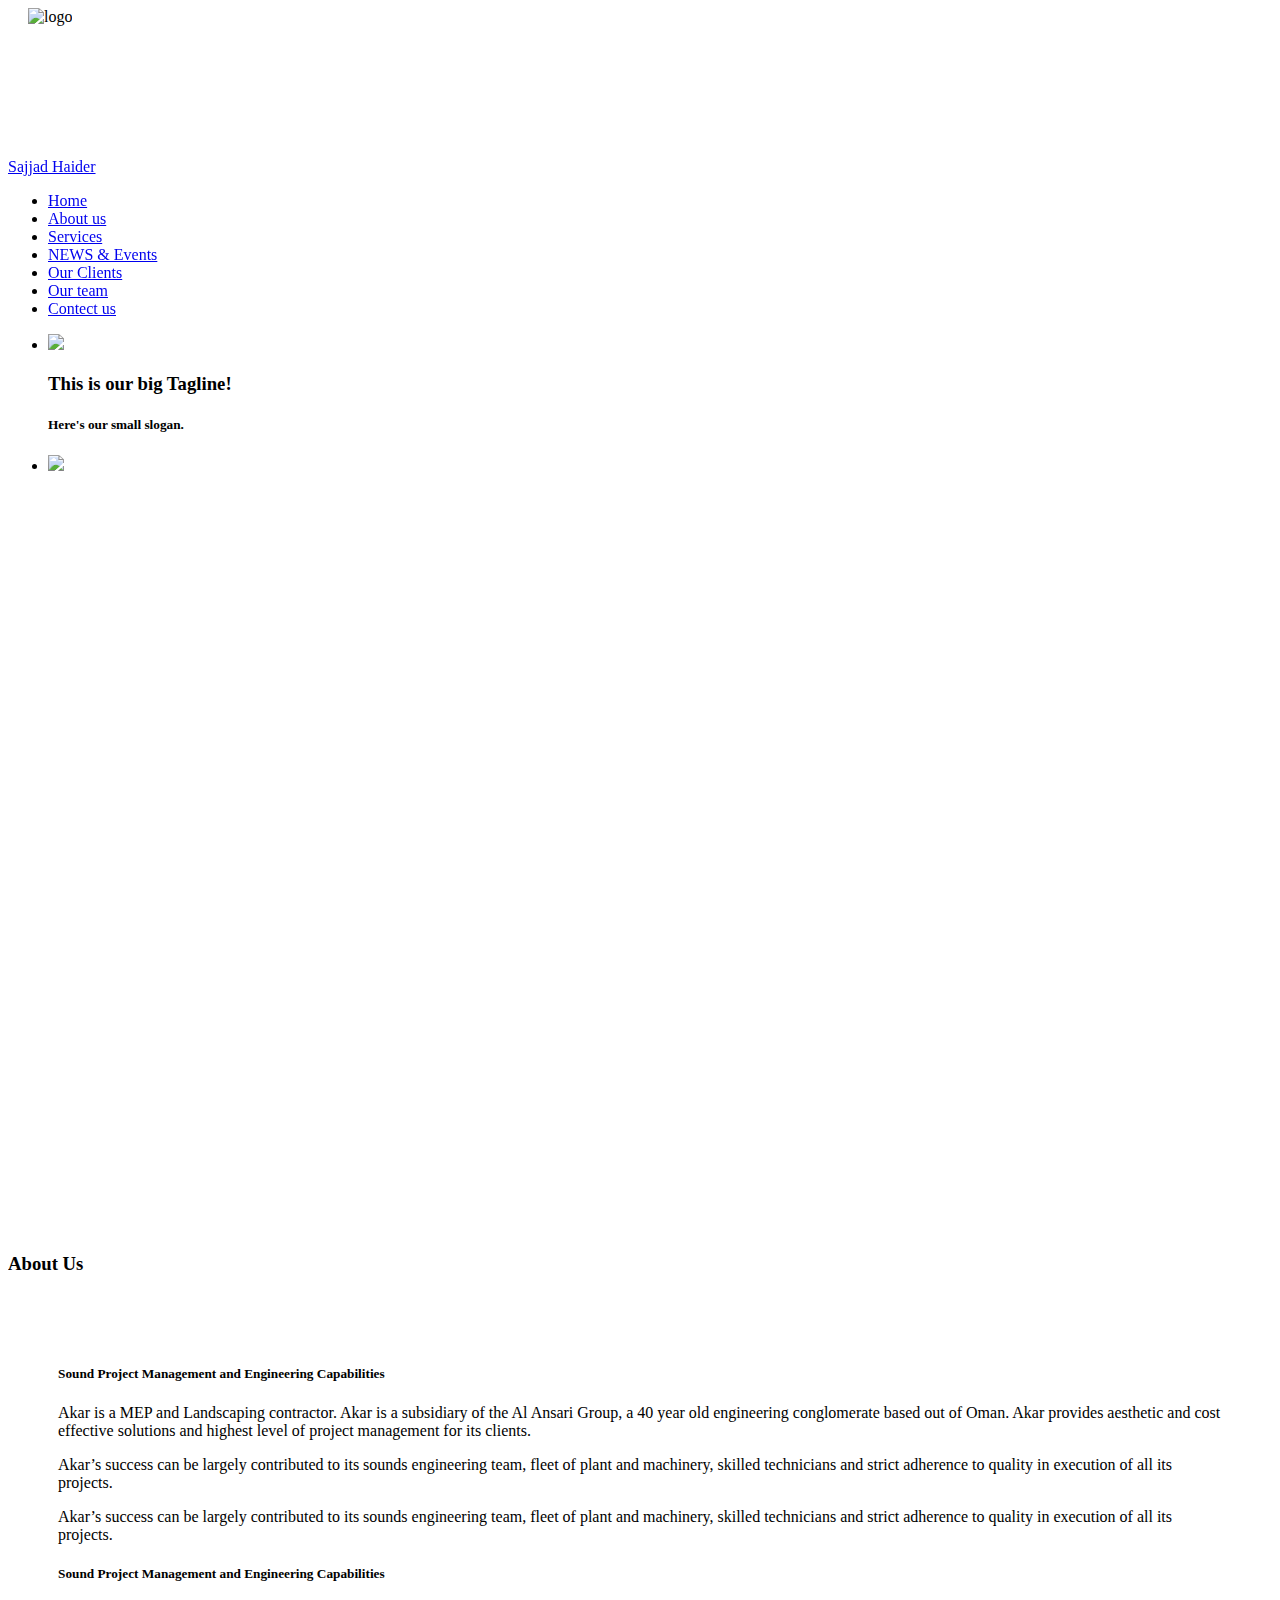
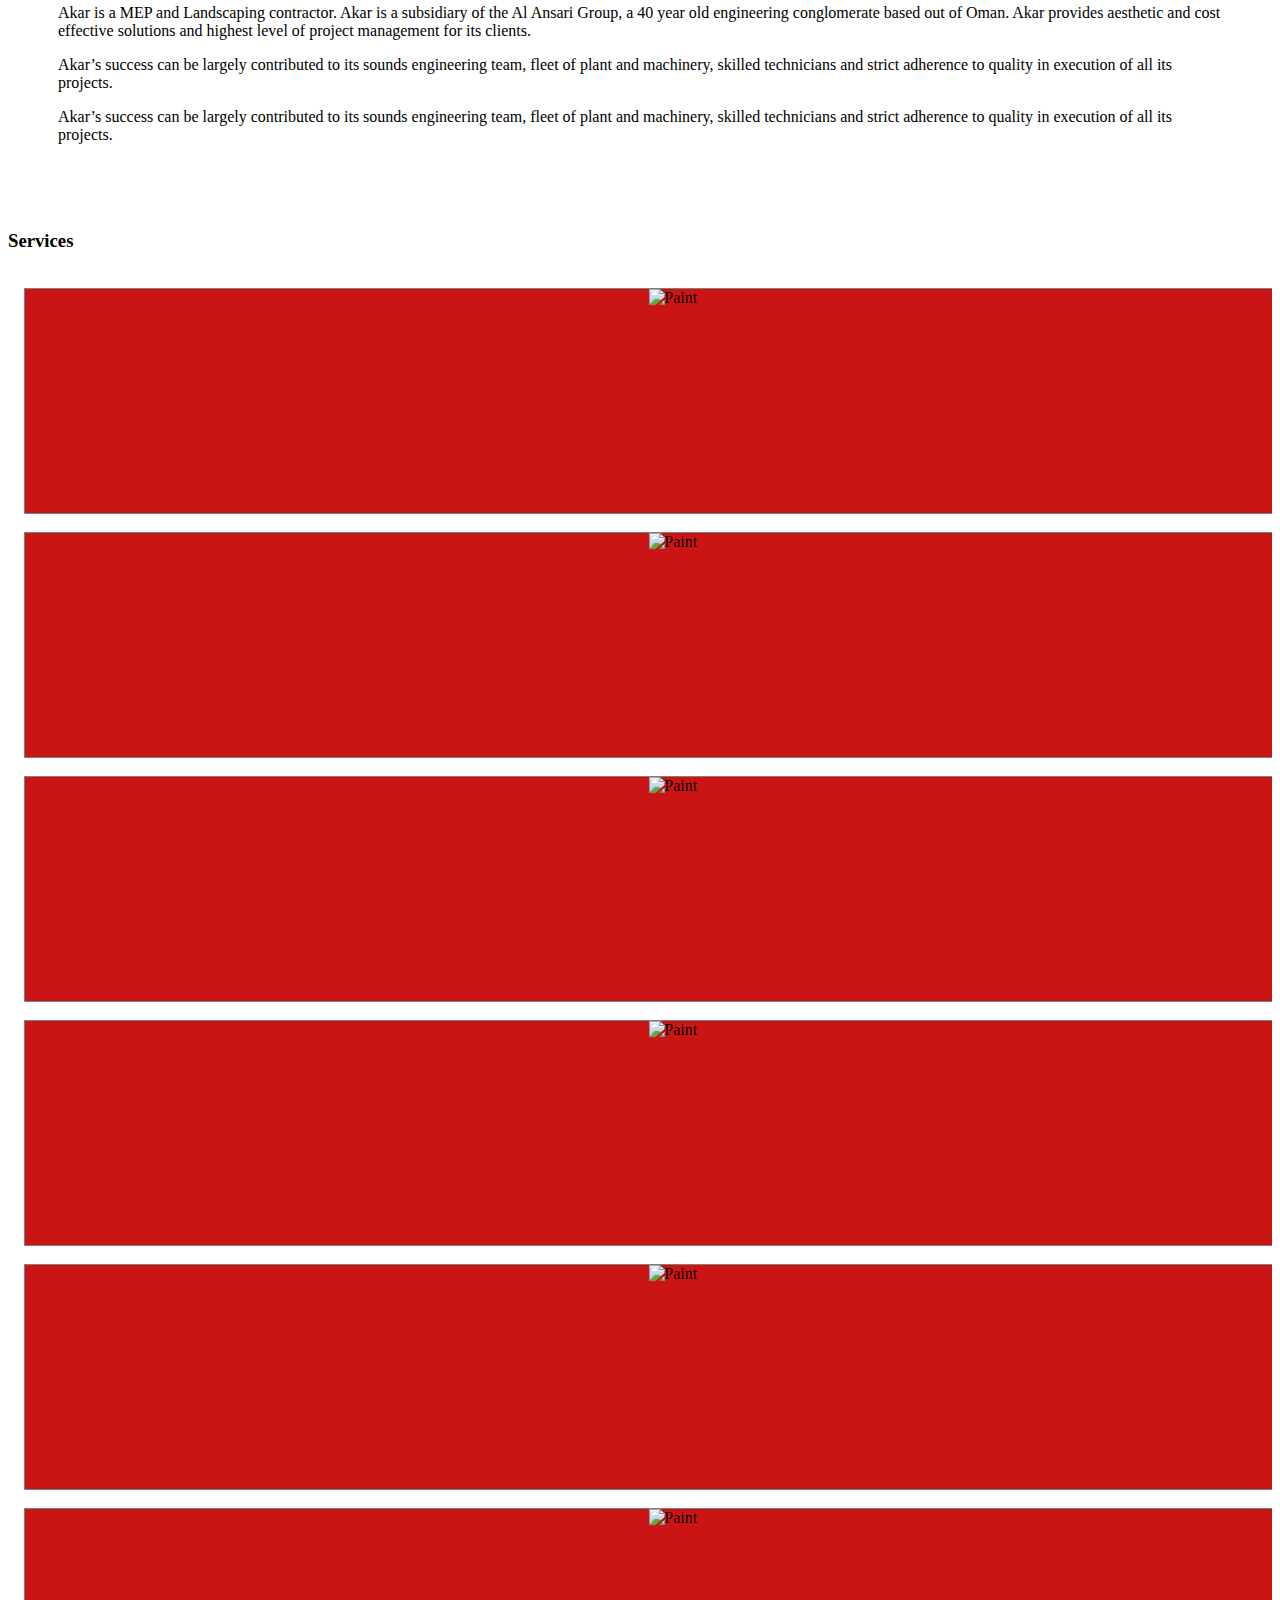
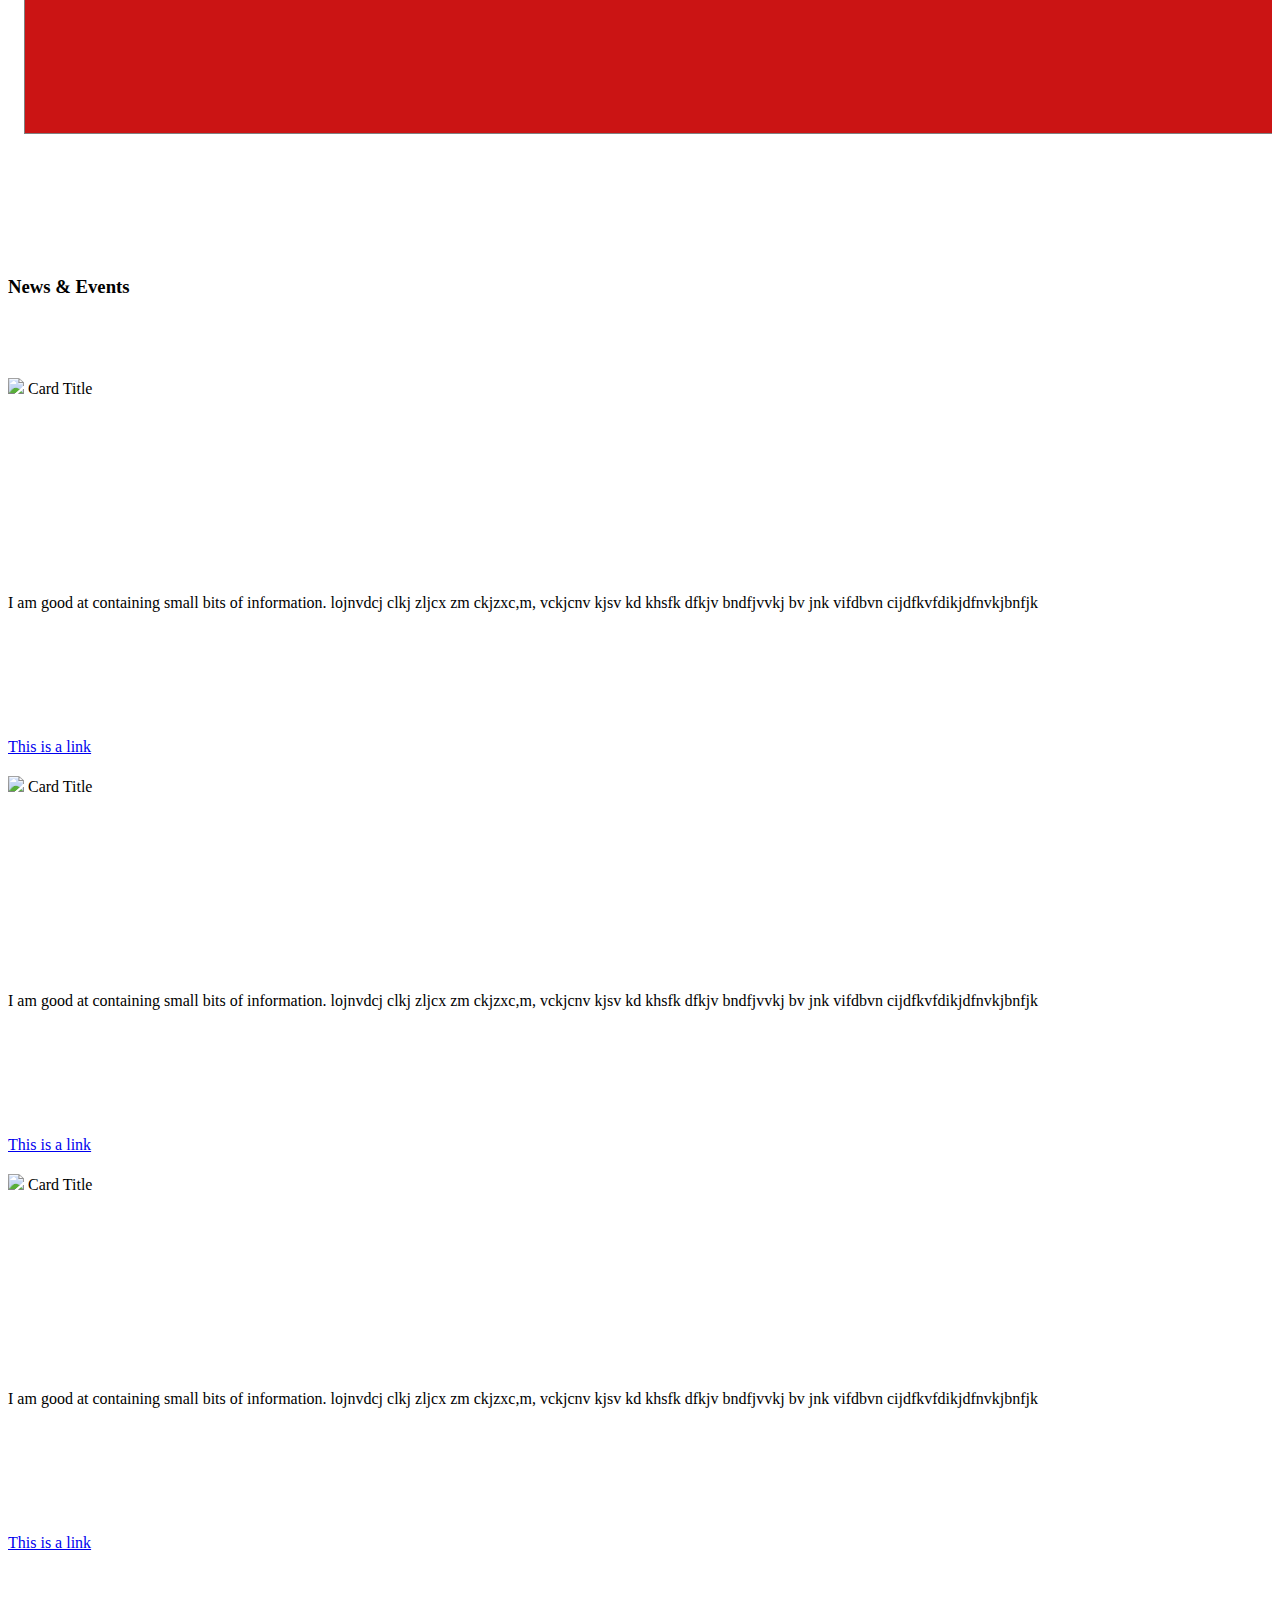
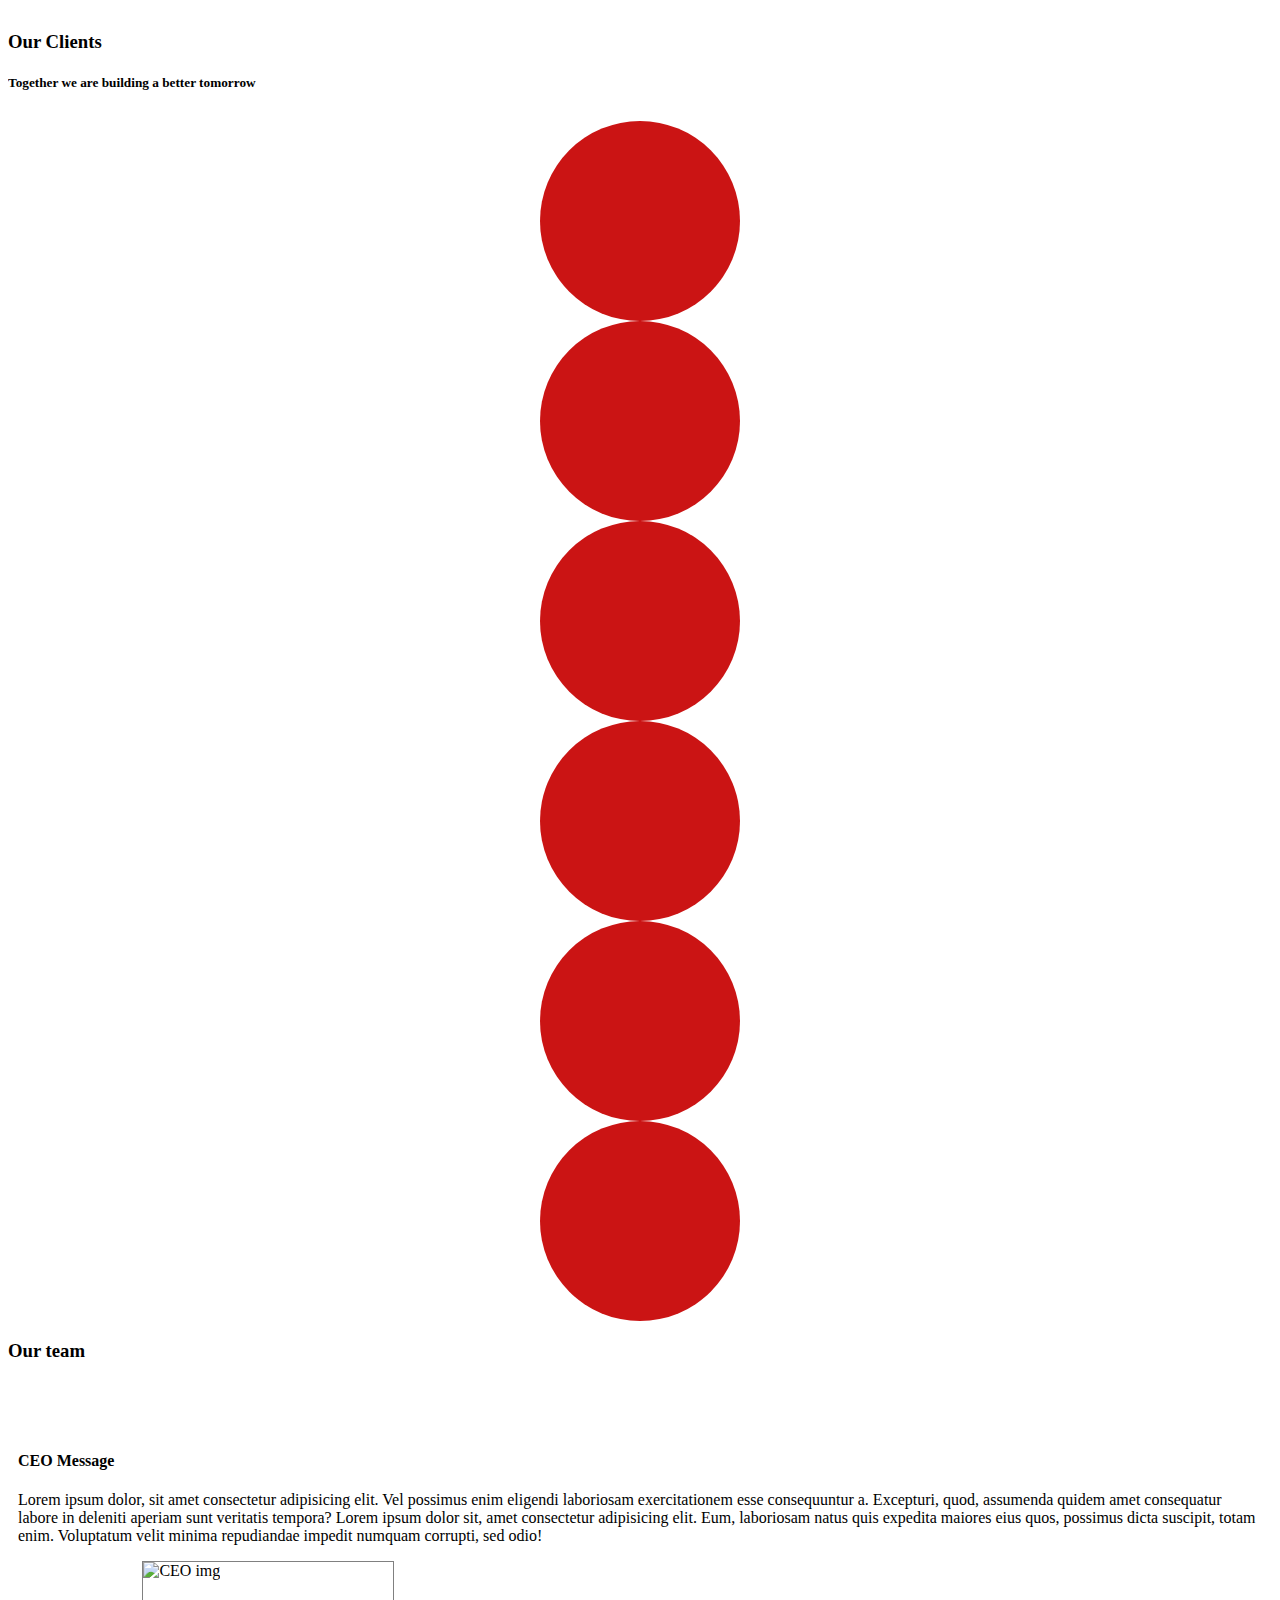
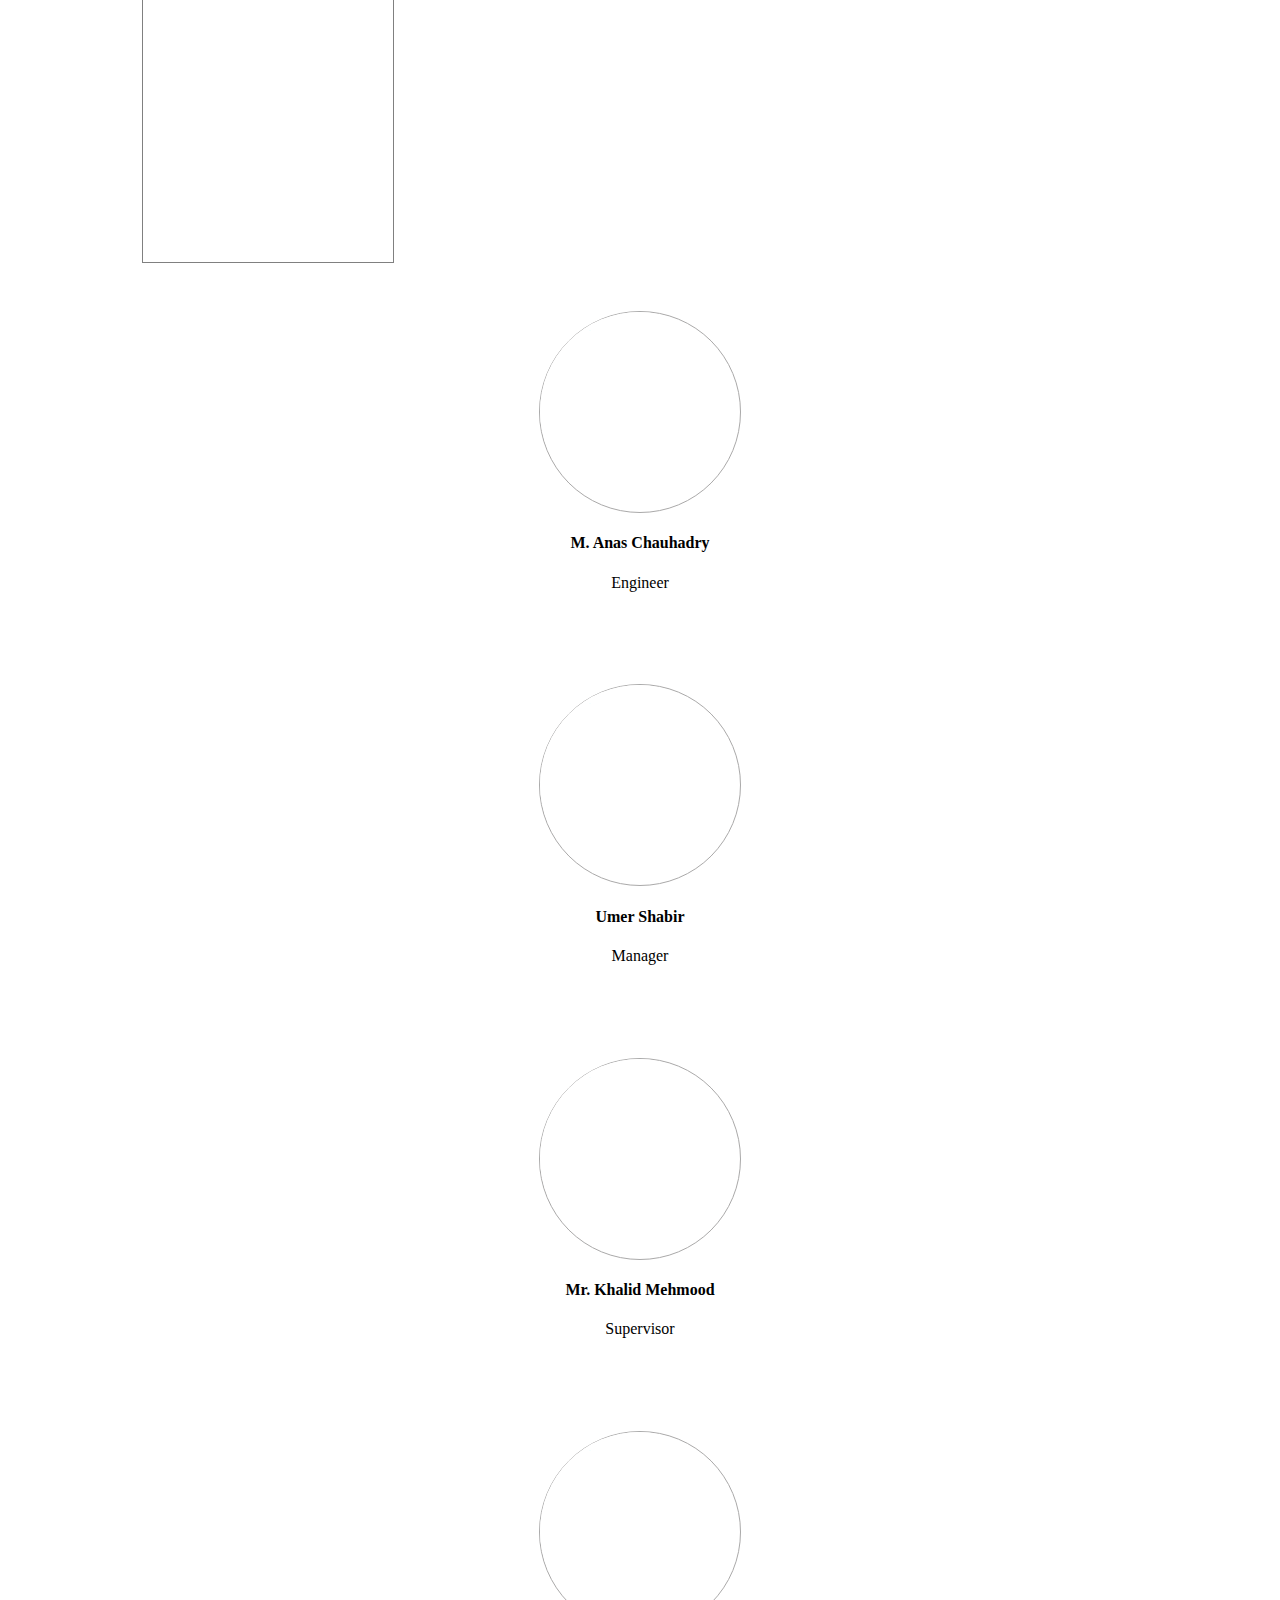
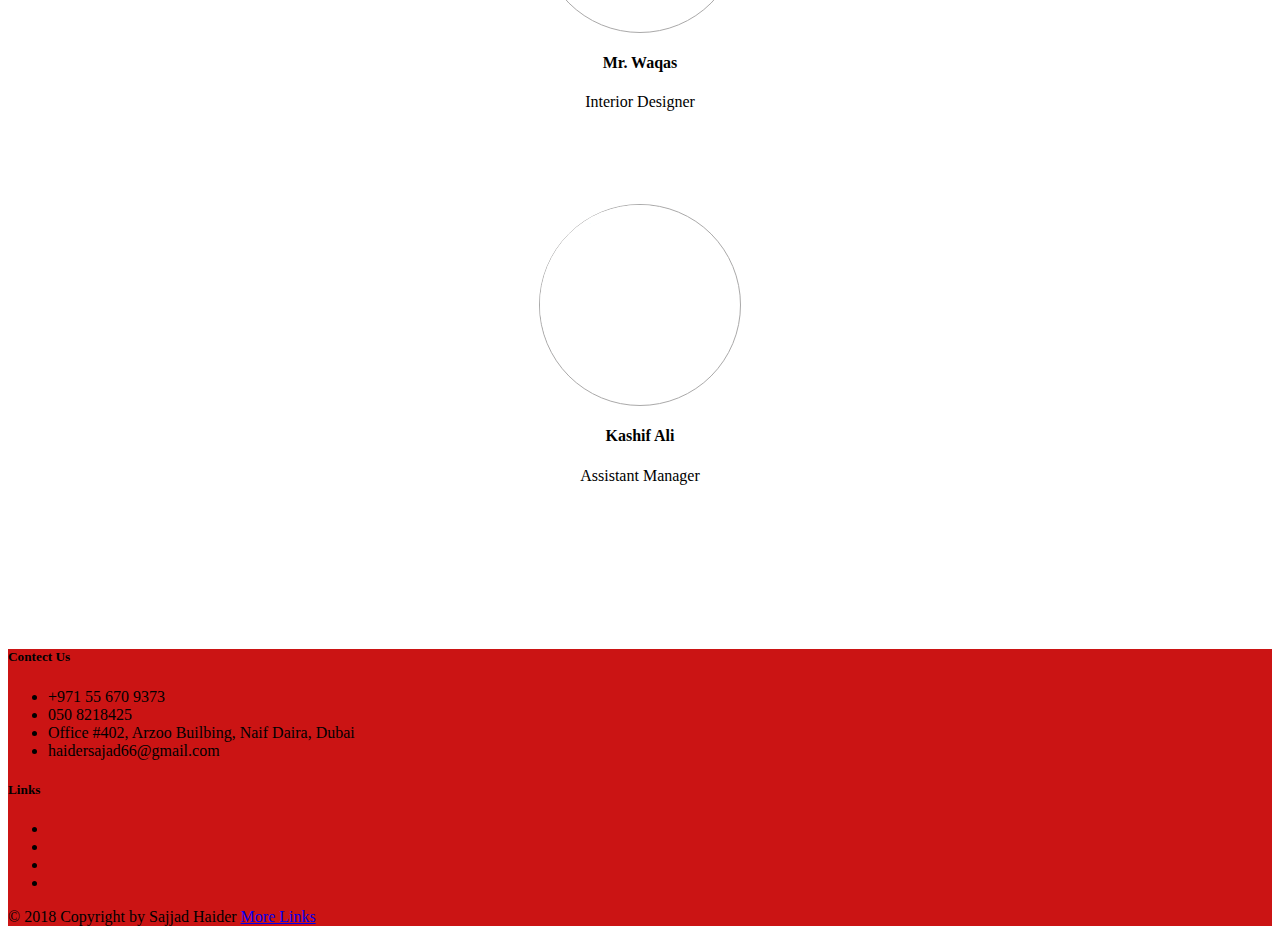
==== commit 104b3723: "set all things for upload" ====
--- a/index.html
+++ b/index.html
@@ -14,7 +14,7 @@
 
 </head>
 
-<body onload="load()">
+<body>
     <div class="main">
         <header>
             <a class="logoIcons">
@@ -187,7 +187,7 @@
                         <div class="cube wow fadeInLeft">
                             <div class="sub">
                                 <div class="side front white">
-                                    <img src="images/paint.png" alt="Paint" width="50%">
+                                    <img src="images/Painter.jpg" alt="Paint" class="servicesClass">
                                 </div>
                                 <div class="side back redBack">2</div>
                             </div>
@@ -197,6 +197,7 @@
                             <div class="cube wow fadeIn">
                                 <div class="sub">
                                     <div class="side front white">
+                                    <img src="images/Electrician.jpg" alt="Paint" class="servicesClass">
                                     </div>
                                     <div class="side back redBack">2</div>
                                 </div>
@@ -206,6 +207,7 @@
                                 <div class="cube wow fadeInRight">
                                     <div class="sub">
                                         <div class="side front white">
+                                    <img src="images/Plumber.jpg" alt="Paint" class="servicesClass">
                                         </div>
                                         <div class="side back redBack">2</div>
                                     </div>
@@ -218,6 +220,7 @@
                             <div class="cube wow fadeInLeft">
                                 <div class="sub">
                                     <div class="side front white">
+                                    <img src="images/Aluminum.jpg" alt="Paint" class="servicesClass">
                                     </div>
                                     <div class="side back redBack">2</div>
                                 </div>
@@ -227,7 +230,8 @@
                                 <div class="cube wow fadeIn">
                                     <div class="sub">
                                         <div class="side front white">
-                                        </div>
+                                    <img src="images/Tile Worker.jpg" alt="Paint" class="servicesClass">
+                                </div>
                                         <div class="side back redBack">2</div>
                                     </div>
                                 </div>
@@ -236,7 +240,8 @@
                                     <div class="cube wow fadeInRight">
                                         <div class="sub">
                                             <div class="side front white">
-                                            </div>
+                                    <img src="images/Cleanning.jpg" alt="Paint" class="servicesClass">
+                                </div>
                                             <div class="side back redBack">2</div>
                                         </div>
                                     </div>
@@ -278,7 +283,38 @@
                 <div class="divider"></div>
             </div>
             <div class="clientsRow">
-                clients Circles
+                <div class="row">
+                        <div class="col s12 m4 center">
+                                <div class="clientsIcon wow fadeIn">
+        
+                                </div>
+                        </div>
+                        <div class="col s12 m4 center">
+                                <div class="clientsIcon wow fadeIn">
+        
+                                </div>
+                        </div>
+                        <div class="col s12 m4 center">
+                                <div class="clientsIcon wow fadeIn">
+        
+                                </div>
+                        </div>
+                        <div class="col s12 m4 center">
+                                <div class="clientsIcon wow fadeIn">
+        
+                                </div>
+                        </div>
+                        <div class="col s12 m4 center">
+                                <div class="clientsIcon wow fadeIn">
+        
+                                </div>
+                        </div>
+                        <div class="col s12 m4 center">
+                                <div class="clientsIcon wow fadeIn">
+        
+                                </div>
+                        </div>
+                </div>
             </div>
         </div>
         <!-- ================================== -->
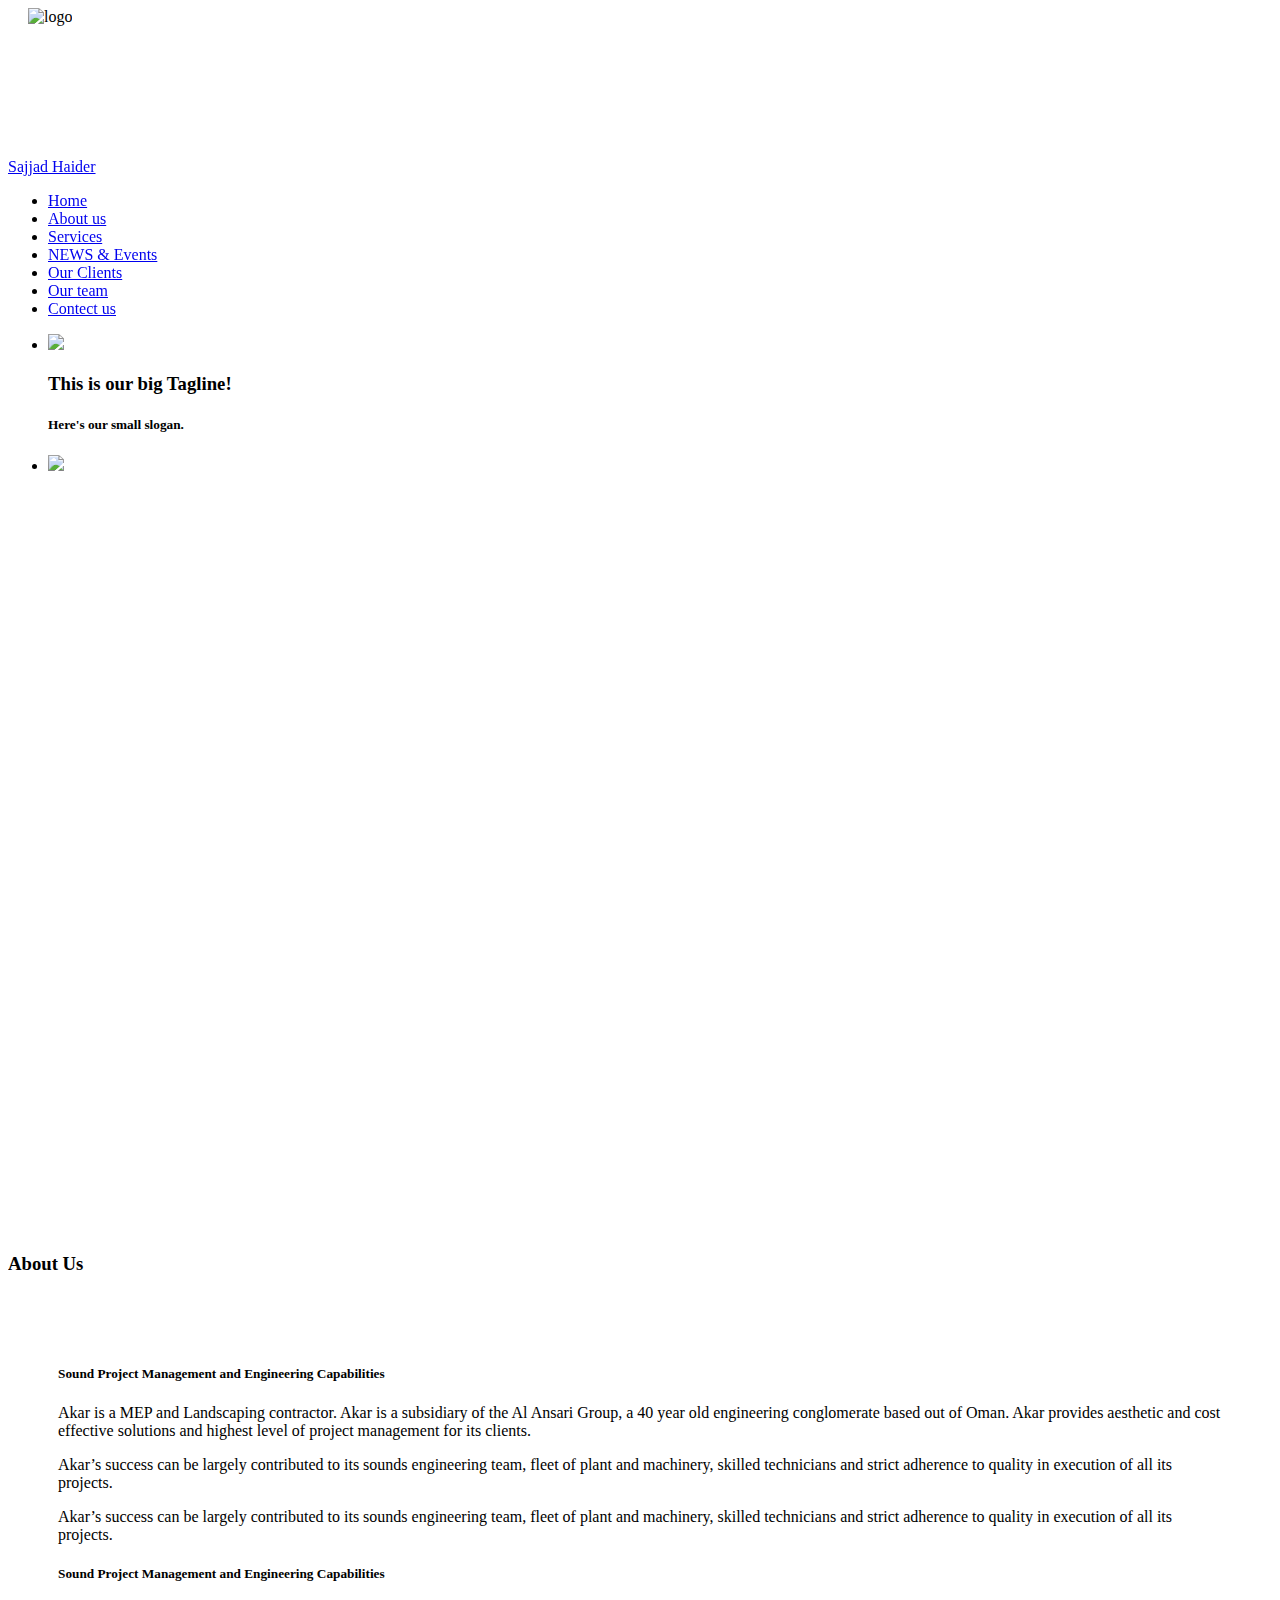
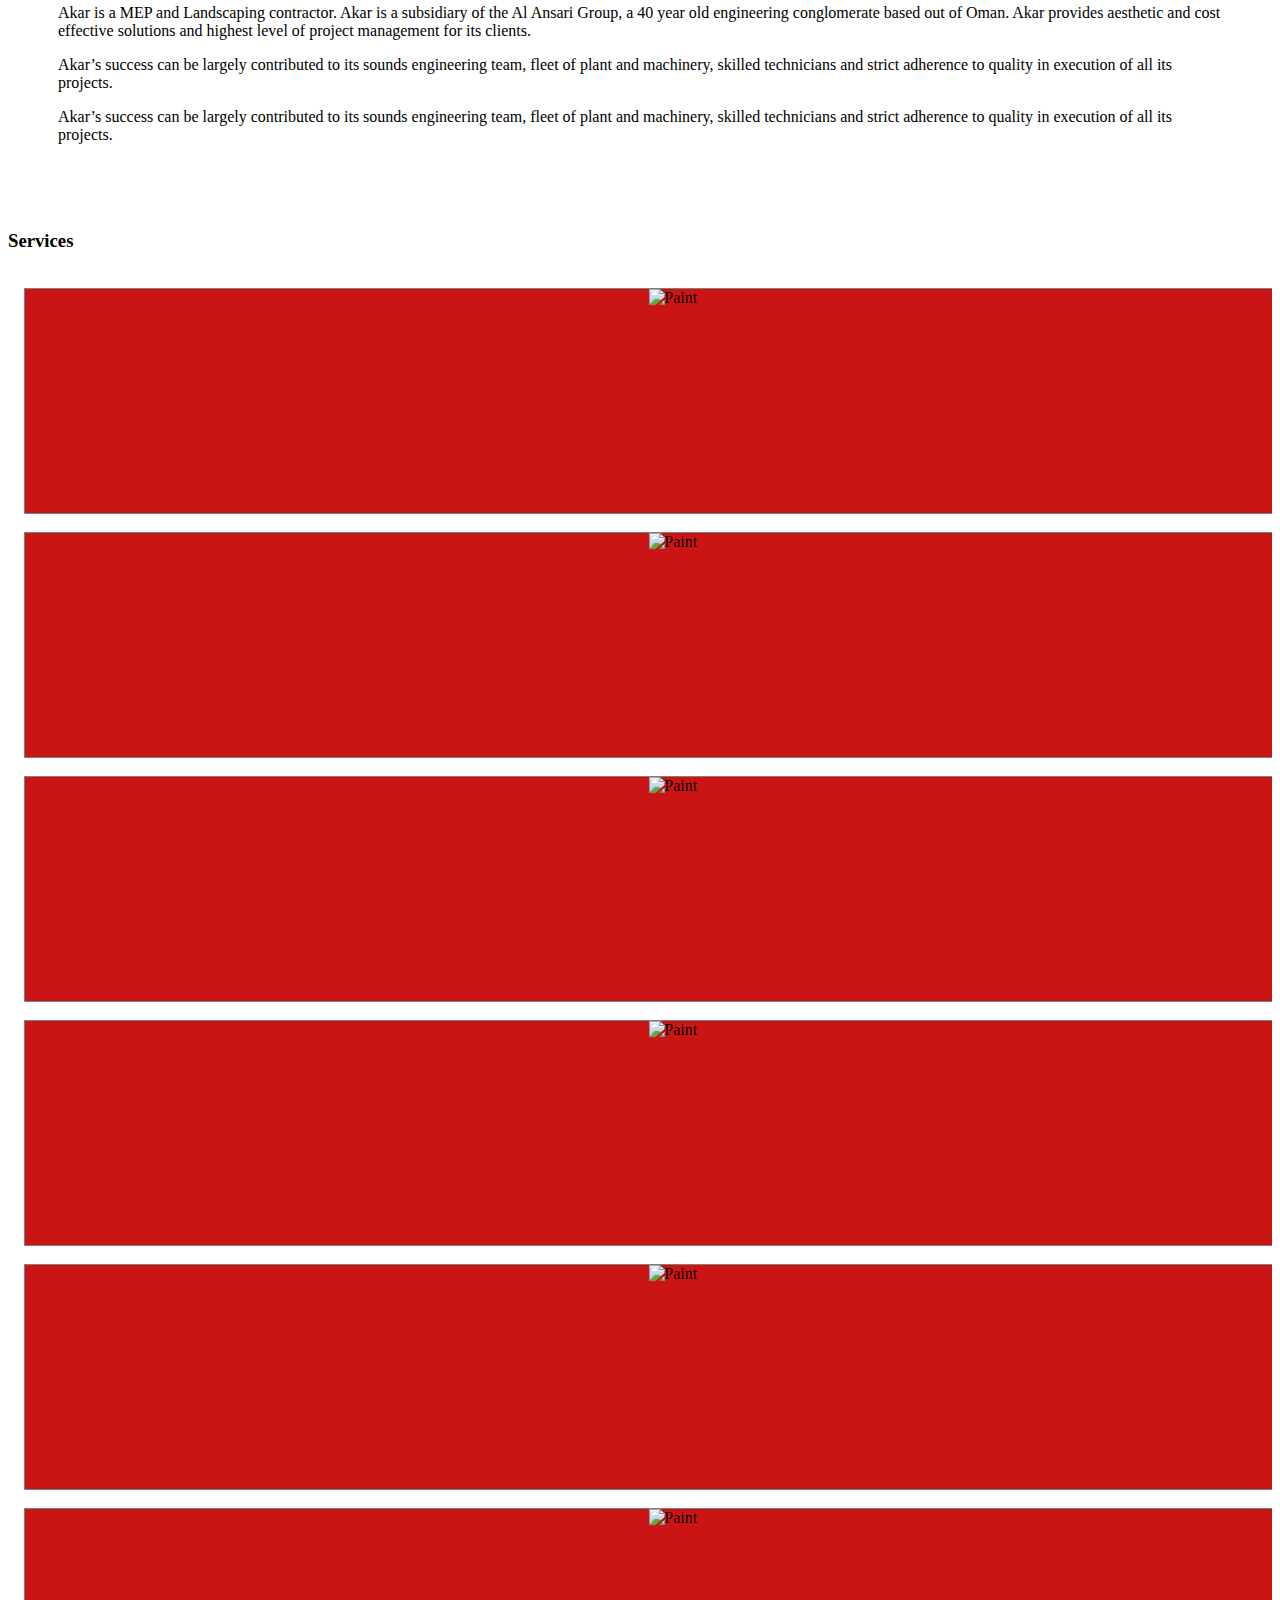
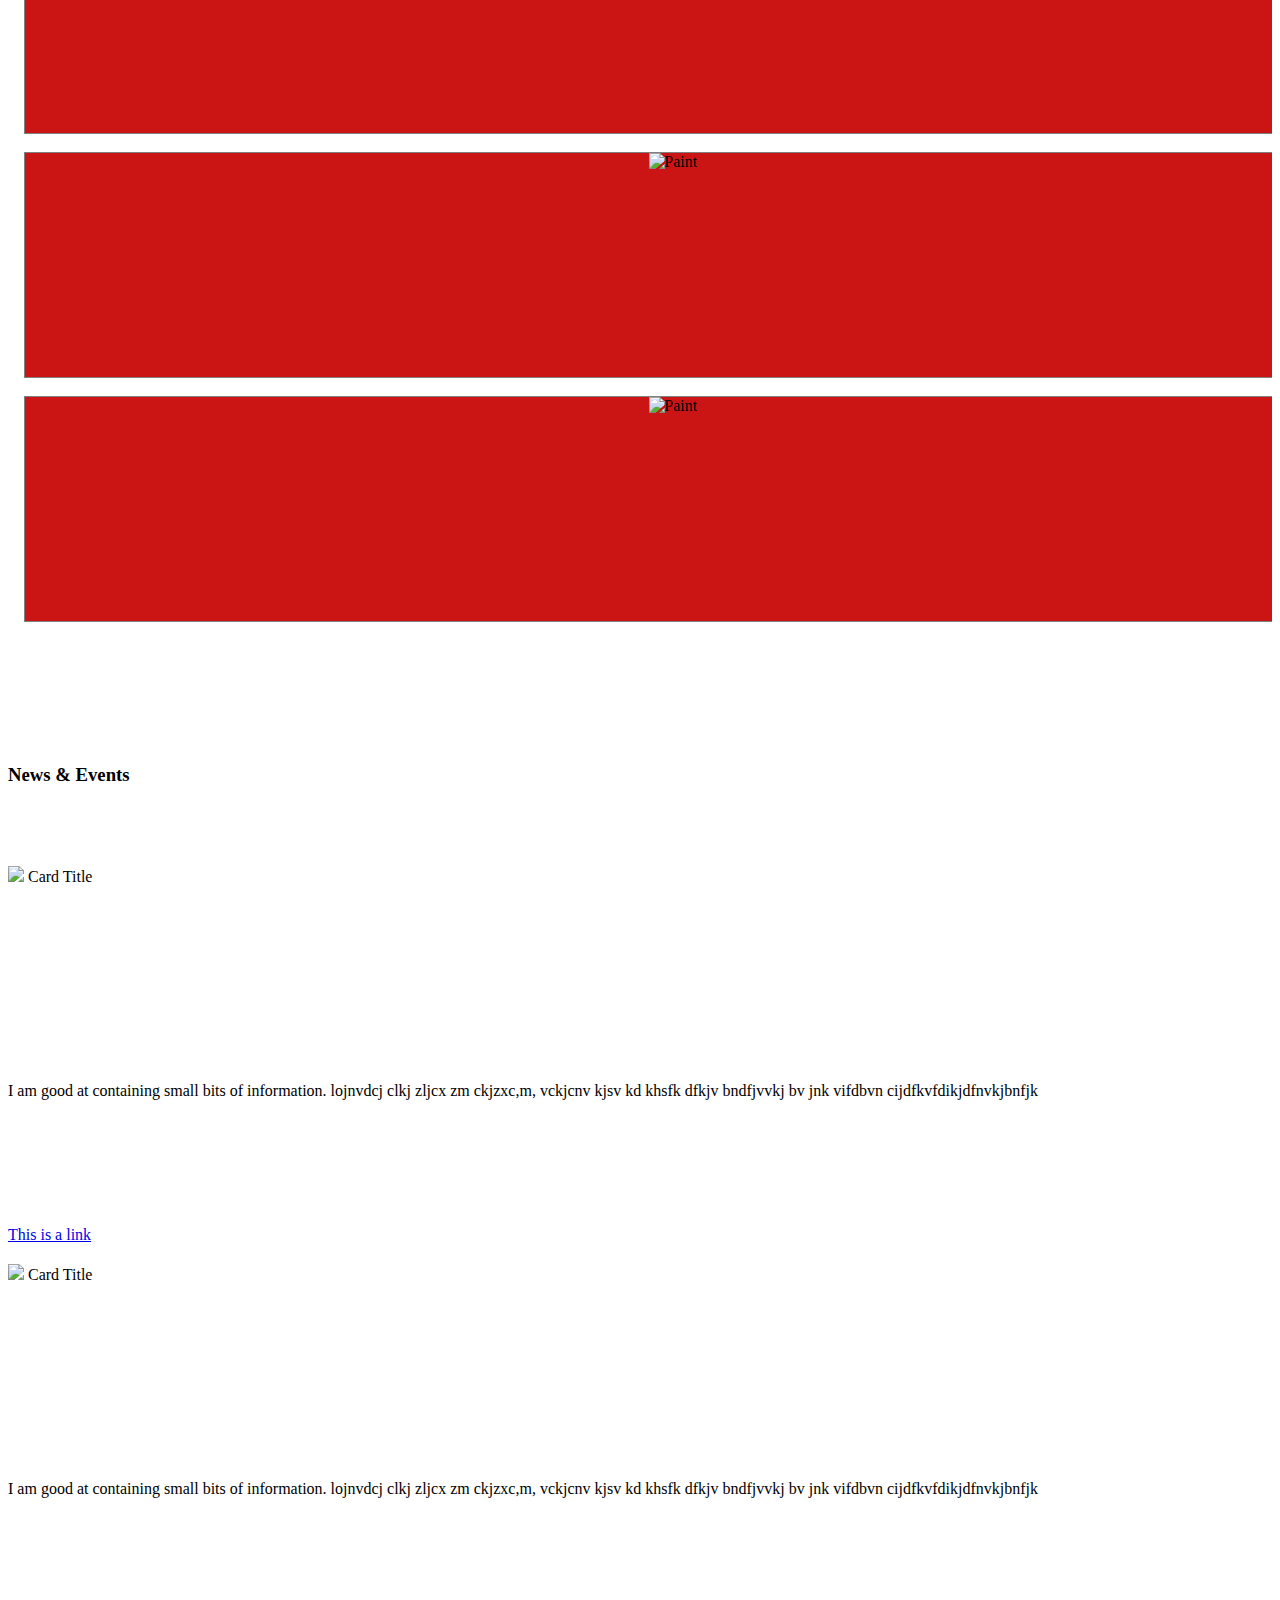
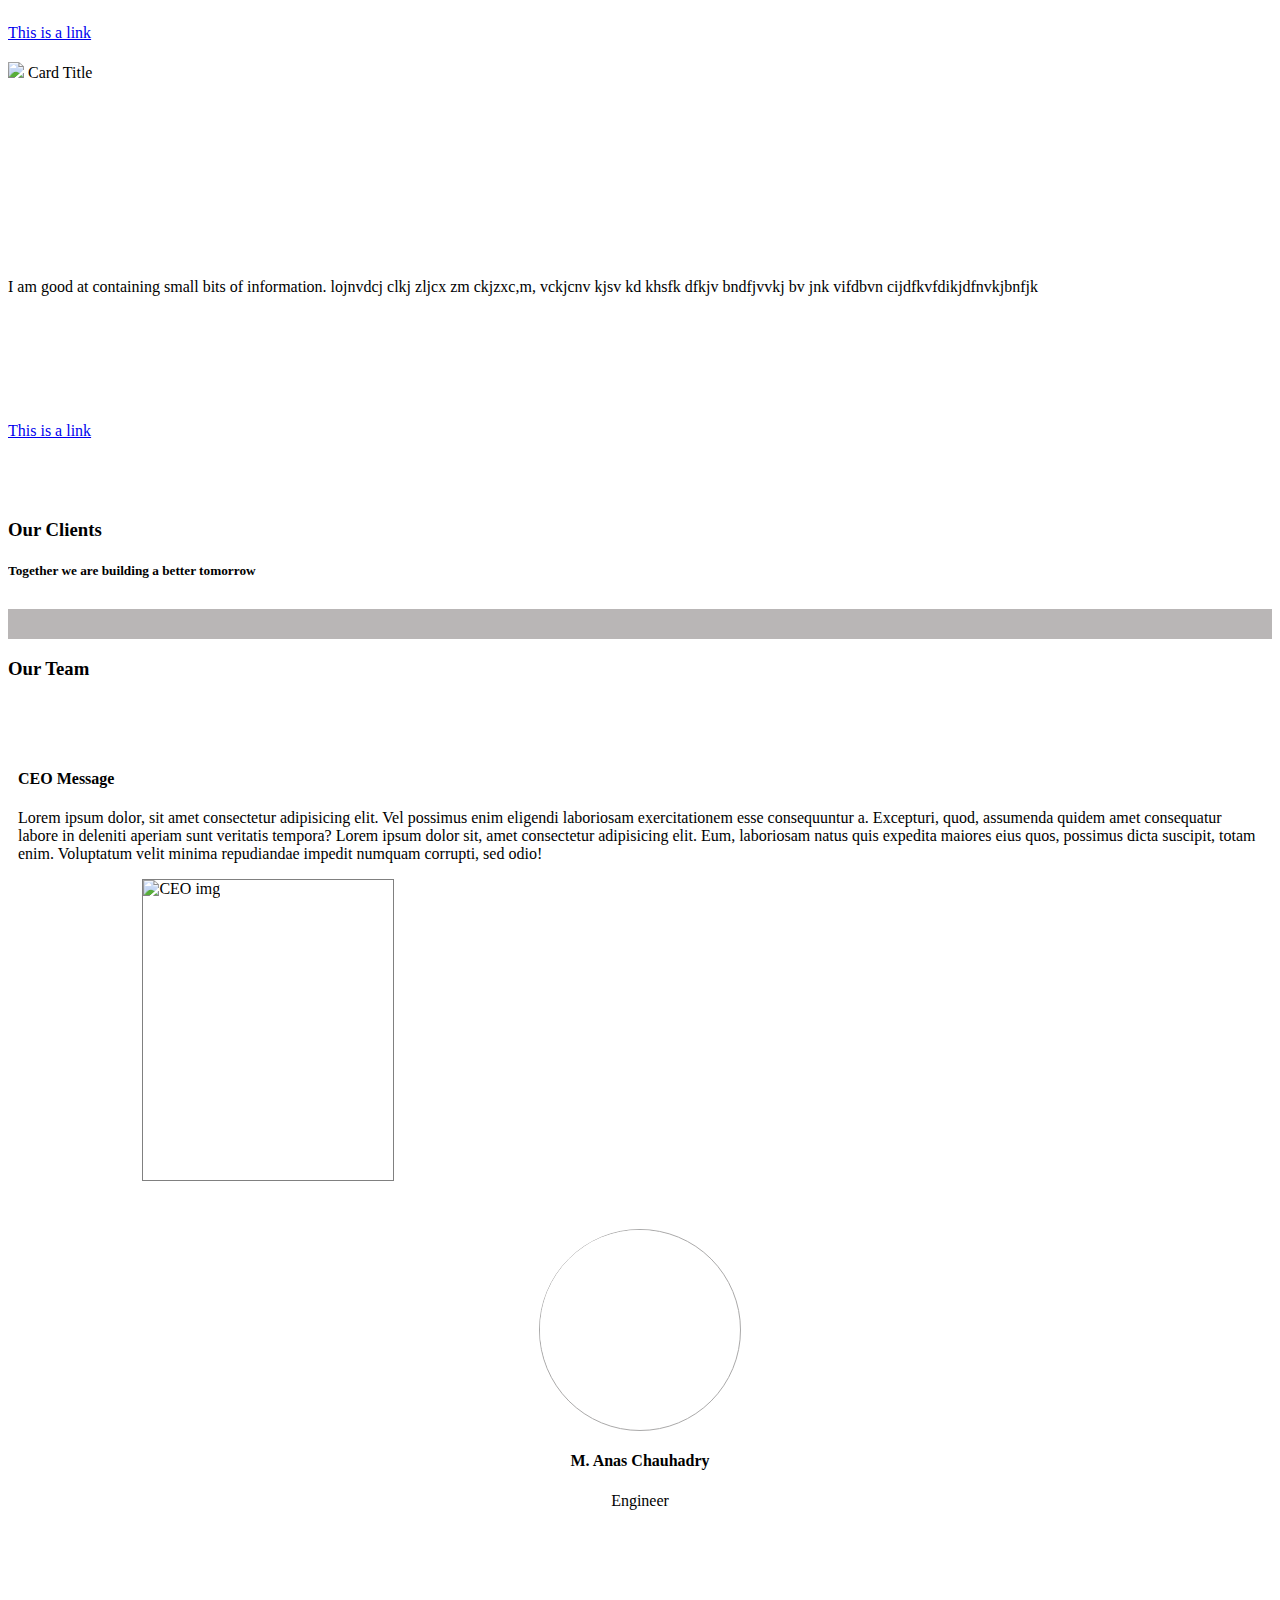
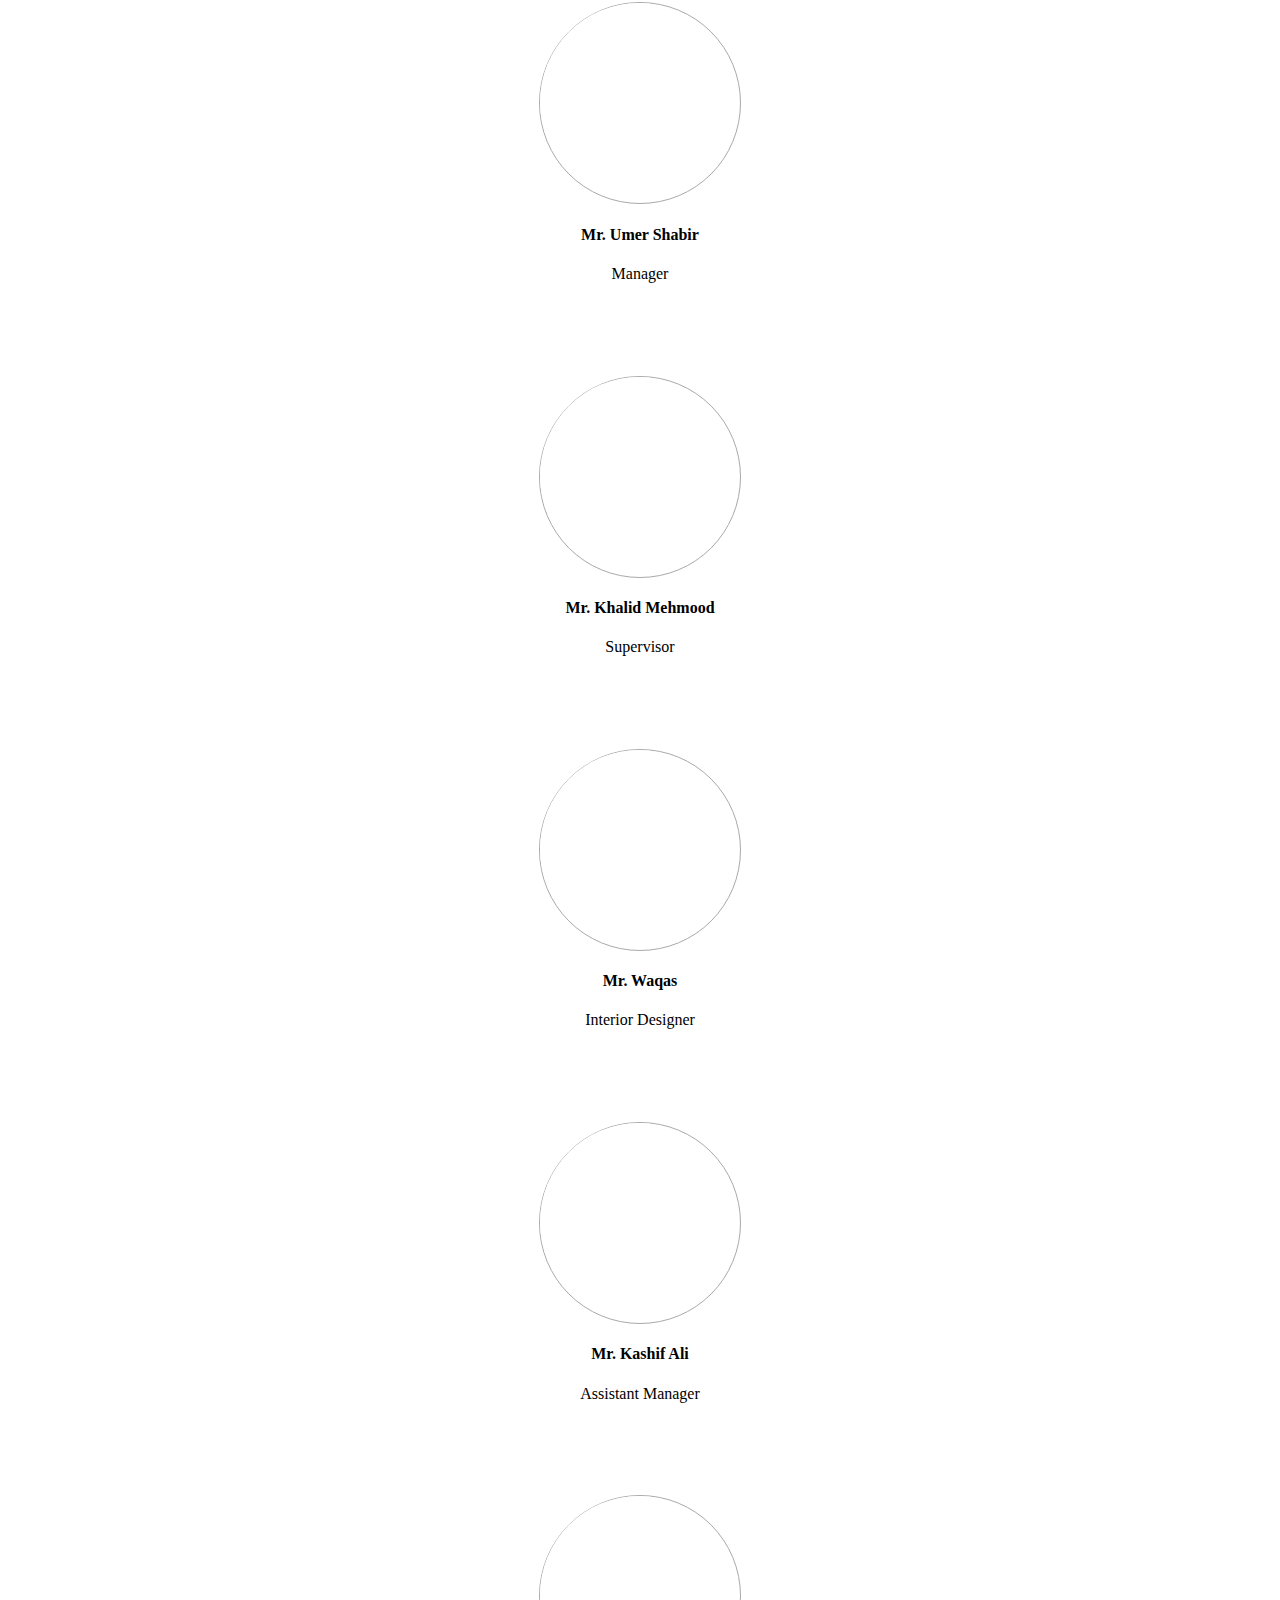
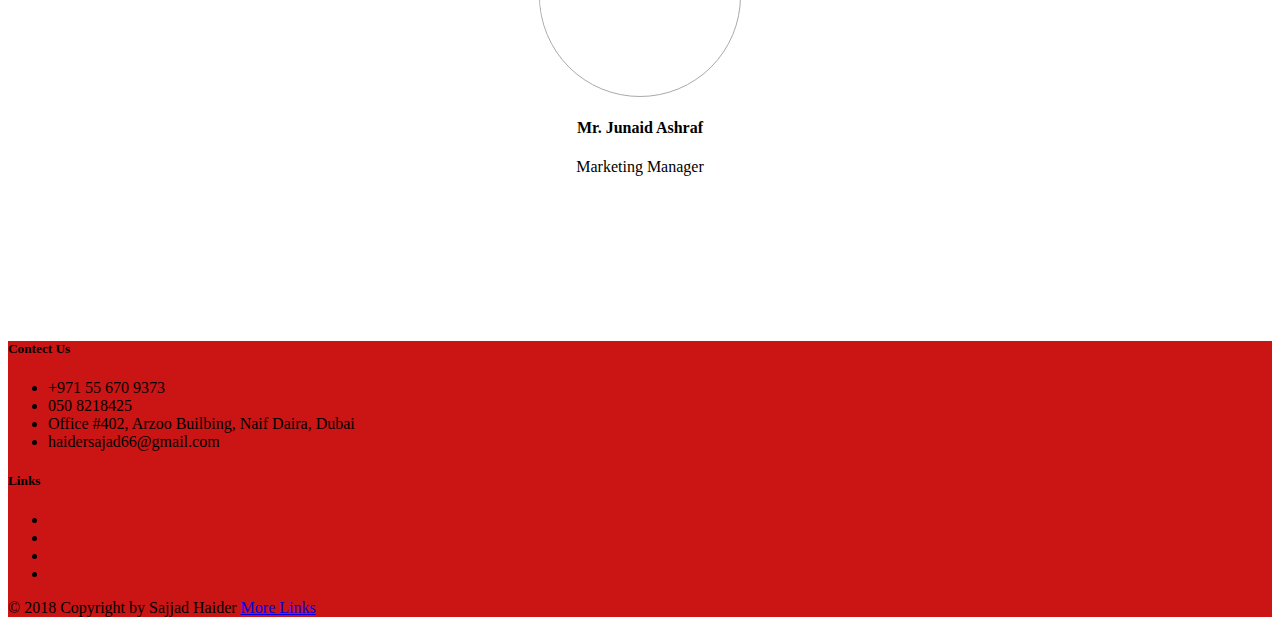
==== commit f950bf30: "add decription in services" ====
--- a/index.html
+++ b/index.html
@@ -6,10 +6,14 @@
     <meta name="viewport" content="width=device-width, initial-scale=1.0">
     <meta http-equiv="X-UA-Compatible" content="ie=edge">
     <title>Document</title>
+    <link href="https://fonts.googleapis.com/icon?family=Material+Icons" rel="stylesheet">
     <link rel="stylesheet" href="css/all.css">
     <link rel="stylesheet" href="css/animation.css">
     <link rel="stylesheet" href="css/materialize.min.css">
     <link rel="stylesheet" href="css/style.css">
+    <link rel="stylesheet" type="text/css" href="css/carousel.css">
+    <script src="js/jquery-3.3.1.min.js"></script>
+    <script src="js/slick.min.js" type="text/javascript" charset="utf-8"></script>
     <script src="js/wow.min.js"></script>
 
 </head>
@@ -189,65 +193,121 @@
                                 <div class="side front white">
                                     <img src="images/Painter.jpg" alt="Paint" class="servicesClass">
                                 </div>
-                                <div class="side back redBack">2</div>
-                            </div>
-                        </div>
-                    </div>
-                    <div class="col s12 m4 cubeBox">
-                            <div class="cube wow fadeIn">
-                                <div class="sub">
-                                    <div class="side front white">
+                                <div class="side back redBack">
+                                    <h1>
+                                        Painter
+                                    </h1>
+                                </div>
+                            </div>
+                        </div>
+                    </div>
+                    <div class="col s12 m4 cubeBox">
+                        <div class="cube wow fadeIn">
+                            <div class="sub">
+                                <div class="side front white">
                                     <img src="images/Electrician.jpg" alt="Paint" class="servicesClass">
-                                    </div>
-                                    <div class="side back redBack">2</div>
-                                </div>
-                            </div>
-                        </div>
-                        <div class="col s12 m4 cubeBox">
-                                <div class="cube wow fadeInRight">
-                                    <div class="sub">
-                                        <div class="side front white">
+                                </div>
+                                <div class="side back redBack">
+                                    <h1>
+                                        Electrician
+                                    </h1>
+                                </div>
+                            </div>
+                        </div>
+                    </div>
+                    <div class="col s12 m4 cubeBox">
+                        <div class="cube wow fadeInRight">
+                            <div class="sub">
+                                <div class="side front white">
                                     <img src="images/Plumber.jpg" alt="Paint" class="servicesClass">
-                                        </div>
-                                        <div class="side back redBack">2</div>
-                                    </div>
-                                </div>
-                                
-                            </div>
+                                </div>
+                                <div class="side back redBack">
+                                    <h1>
+                                        Plumber
+                                    </h1>
+                                </div>
+                            </div>
+                        </div>
+
+                    </div>
                 </div>
                 <div class="row">
-                        <div class="col s12 m4 cubeBox">
-                            <div class="cube wow fadeInLeft">
-                                <div class="sub">
-                                    <div class="side front white">
+                    <div class="col s12 m4 cubeBox">
+                        <div class="cube wow fadeInLeft">
+                            <div class="sub">
+                                <div class="side front white">
                                     <img src="images/Aluminum.jpg" alt="Paint" class="servicesClass">
-                                    </div>
-                                    <div class="side back redBack">2</div>
-                                </div>
-                            </div>
-                        </div>
-                        <div class="col s12 m4 cubeBox">
-                                <div class="cube wow fadeIn">
-                                    <div class="sub">
-                                        <div class="side front white">
+                                </div>
+                                <div class="side back redBack">
+                                    <h1 style="margin-top:10px;">
+                                            Aluminum Worker
+                                    </h1>
+                                </div>
+                            </div>
+                        </div>
+                    </div>
+                    <div class="col s12 m4 cubeBox">
+                        <div class="cube wow fadeIn">
+                            <div class="sub">
+                                <div class="side front white">
                                     <img src="images/Tile Worker.jpg" alt="Paint" class="servicesClass">
                                 </div>
-                                        <div class="side back redBack">2</div>
-                                    </div>
-                                </div>
-                            </div>
-                            <div class="col s12 m4 cubeBox">
-                                    <div class="cube wow fadeInRight">
-                                        <div class="sub">
-                                            <div class="side front white">
+                                <div class="side back redBack">
+                                    <h1>
+                                            Tile Worker
+                                    </h1>
+                                </div>
+                            </div>
+                        </div>
+                    </div>
+                    <div class="col s12 m4 cubeBox">
+                        <div class="cube wow fadeInRight">
+                            <div class="sub">
+                                <div class="side front white">
                                     <img src="images/Cleanning.jpg" alt="Paint" class="servicesClass">
                                 </div>
-                                            <div class="side back redBack">2</div>
-                                        </div>
-                                    </div>
-                                    
-                                </div>
-                    </div>
+                                <div class="side back redBack">
+                                    <h1>
+                                            Cleaner
+                                    </h1>
+                                </div>
+                            </div>
+                        </div>
+
+                    </div>
+                </div>
+                <div class="row">
+                    <div class="col s12 m4 cubeBox offset-m2">
+                        <div class="cube wow fadeInLeft">
+                            <div class="sub">
+                                <div class="side front white">
+                                    <img src="images/Ac.jpg" alt="Paint" class="servicesClass">
+                                </div>
+                                <div class="side back redBack">
+                                    <h1>
+                                            AC Technician
+                                    </h1>
+                                </div>
+                            </div>
+                        </div>
+
+                    </div>
+                    <div class="col s12 m4 cubeBox">
+                        <div class="cube wow fadeInRight">
+                            <div class="sub">
+                                <div class="side front white">
+                                    <img src="images/Carpenter.jpg" alt="Paint" class="servicesClass">
+                                </div>
+                                <div class="side back redBack">
+                                    <h1>
+                                            Carpenter
+                                    </h1>
+                                </div>
+                            </div>
+                        </div>
+
+                    </div>
+                </div>
             </div>
         </div>
         <!-- ================================== -->
@@ -282,40 +342,45 @@
             <div class="container">
                 <div class="divider"></div>
             </div>
-            <div class="clientsRow">
-                <div class="row">
-                        <div class="col s12 m4 center">
-                                <div class="clientsIcon wow fadeIn">
-        
-                                </div>
-                        </div>
-                        <div class="col s12 m4 center">
-                                <div class="clientsIcon wow fadeIn">
-        
-                                </div>
-                        </div>
-                        <div class="col s12 m4 center">
-                                <div class="clientsIcon wow fadeIn">
-        
-                                </div>
-                        </div>
-                        <div class="col s12 m4 center">
-                                <div class="clientsIcon wow fadeIn">
-        
-                                </div>
-                        </div>
-                        <div class="col s12 m4 center">
-                                <div class="clientsIcon wow fadeIn">
-        
-                                </div>
-                        </div>
-                        <div class="col s12 m4 center">
-                                <div class="clientsIcon wow fadeIn">
-        
-                                </div>
-                        </div>
-                </div>
-            </div>
+            <div class="row">
+                <div class="container" style="border:15px solid rgb(185, 182, 182);">
+                    <section class="customer-logos slider">
+                        <div class="slide"><img src="images/image1.png"></div>
+                        <div class="slide"><img src="images/image2.png"></div>
+                        <div class="slide"><img src="images/image3.png"></div>
+                        <div class="slide"><img src="images/image4.png"></div>
+                        <div class="slide"><img src="images/image5.png"></div>
+                        <div class="slide"><img src="images/image6.png"></div>
+                        <div class="slide"><img src="images/image7.png"></div>
+                        <div class="slide"><img src="images/image8.png"></div>
+                    </section>
+                </div>
+            </div>
+
+            <script type="text/javascript">
+                $(document).ready(function () {
+                    $('.customer-logos').slick({
+                        slidesToShow: 6,
+                        slidesToScroll: 1,
+                        autoplay: true,
+                        autoplaySpeed: 1000,
+                        arrows: false,
+                        dots: false,
+                        pauseOnHover: false,
+                        responsive: [{
+                            breakpoint: 768,
+                            settings: {
+                                slidesToShow: 4
+                            }
+                        }, {
+                            breakpoint: 520,
+                            settings: {
+                                slidesToShow: 3
+                            }
+                        }]
+                    });
+                });
+            </script>
         </div>
         <!-- ================================== -->
         <!-- End Clients -->
@@ -324,7 +389,7 @@
         <!-- ================================== -->
         <div id="team">
             <h3 class="center wow bounceInDown">
-                Our team
+                Our Team
             </h3>
             <div class=" subTeam">
                 <div id="CEO">
@@ -375,7 +440,7 @@
                             </div>
                             <div class="nameRanke">
                                 <h4 class="center">
-                                    Umer Shabir
+                                    Mr. Umer Shabir
                                 </h4>
                                 <p>
                                     Manager
@@ -384,7 +449,7 @@
                         </div>
                     </div>
                     <div class="row">
-                        <div class="col s12 m4">
+                        <div class="col s12 m3">
                             <div class="circlePic">
                                 <div class="outWborder">
                                     <img src="images/user-solid.svg" alt="User">
@@ -399,7 +464,7 @@
                                 </p>
                             </div>
                         </div>
-                        <div class="col s12 m4">
+                        <div class="col s12 m3">
                             <div class="circlePic">
                                 <div class="outWborder">
                                     <img src="images/user-solid.svg" alt="User">
@@ -414,7 +479,7 @@
                                 </p>
                             </div>
                         </div>
-                        <div class="col s12 m4">
+                        <div class="col s12 m3">
                             <div class="circlePic">
                                 <div class="outWborder">
                                     <img src="images/user-solid.svg" alt="User">
@@ -422,10 +487,25 @@
                             </div>
                             <div class="nameRanke">
                                 <h4>
-                                    Kashif Ali
+                                    Mr. Kashif Ali
                                 </h4>
                                 <p>
                                     Assistant Manager
+                                </p>
+                            </div>
+                        </div>
+                        <div class="col s12 m3">
+                            <div class="circlePic">
+                                <div class="outWborder">
+                                    <img src="images/user-solid.svg" alt="User">
+                                </div>
+                            </div>
+                            <div class="nameRanke">
+                                <h4>
+                                    Mr. Junaid Ashraf
+                                </h4>
+                                <p>
+                                    Marketing Manager
                                 </p>
                             </div>
                         </div>
@@ -497,8 +577,6 @@
             </div>
         </footer>
     </div>
-    <script src="db.json"></script>
-    <script src="js/jquery-3.3.1.min.js"></script>
     <script src="js/materialize.min.js"></script>
     <script src="js/script.js"></script>
 </body>
--- a/css/style.css
+++ b/css/style.css
@@ -61,9 +61,11 @@
 }
 
 .back{
+    padding: 20px;
     transform-style: preserve-3d;
     transform: rotateX(250deg) translateZ(var(--hight))  translateY(var(--hight));
     background: rgba(100,100,100,0.5); 
+    color: white;
 }
 
 .cube:hover .sub{
@@ -204,4 +206,7 @@
 }
 #contectUs{
     background-color: #cb1414;
-}+}
+.servicesClass{
+    height: 100%;
+}
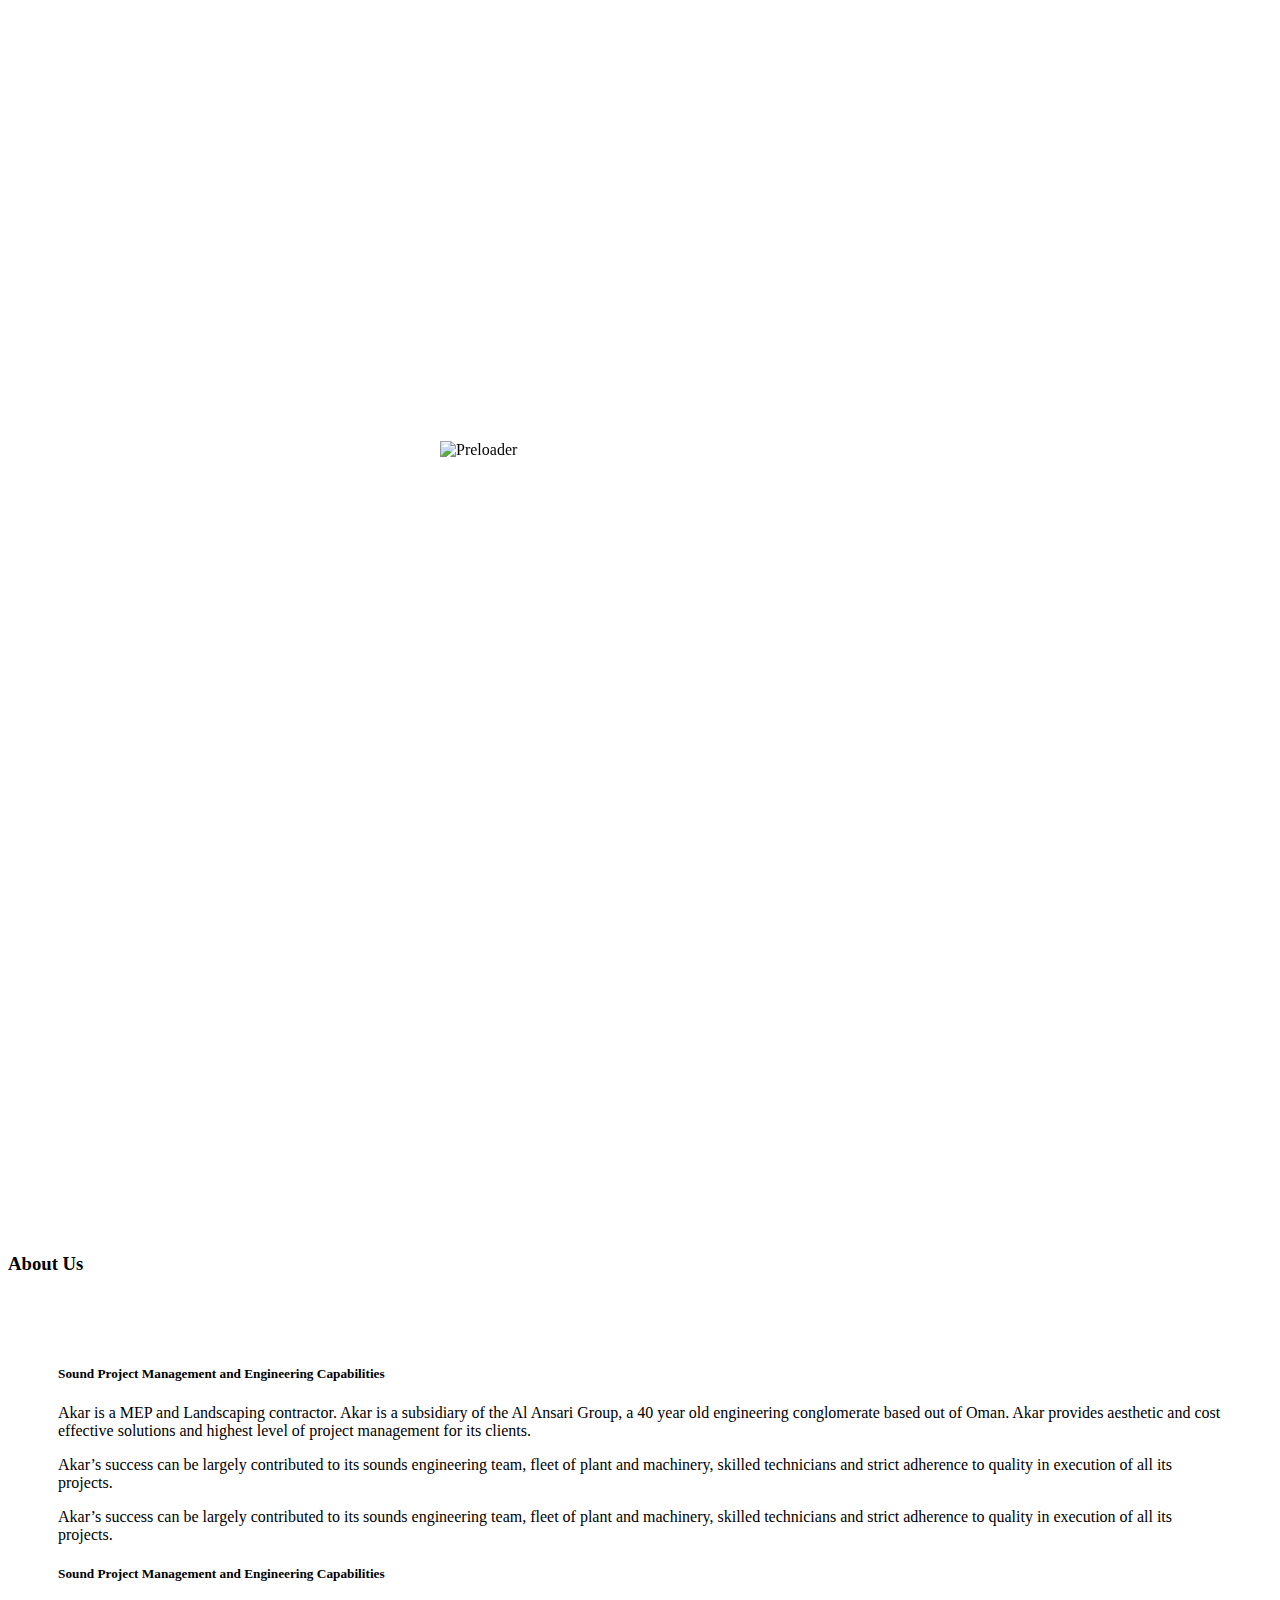
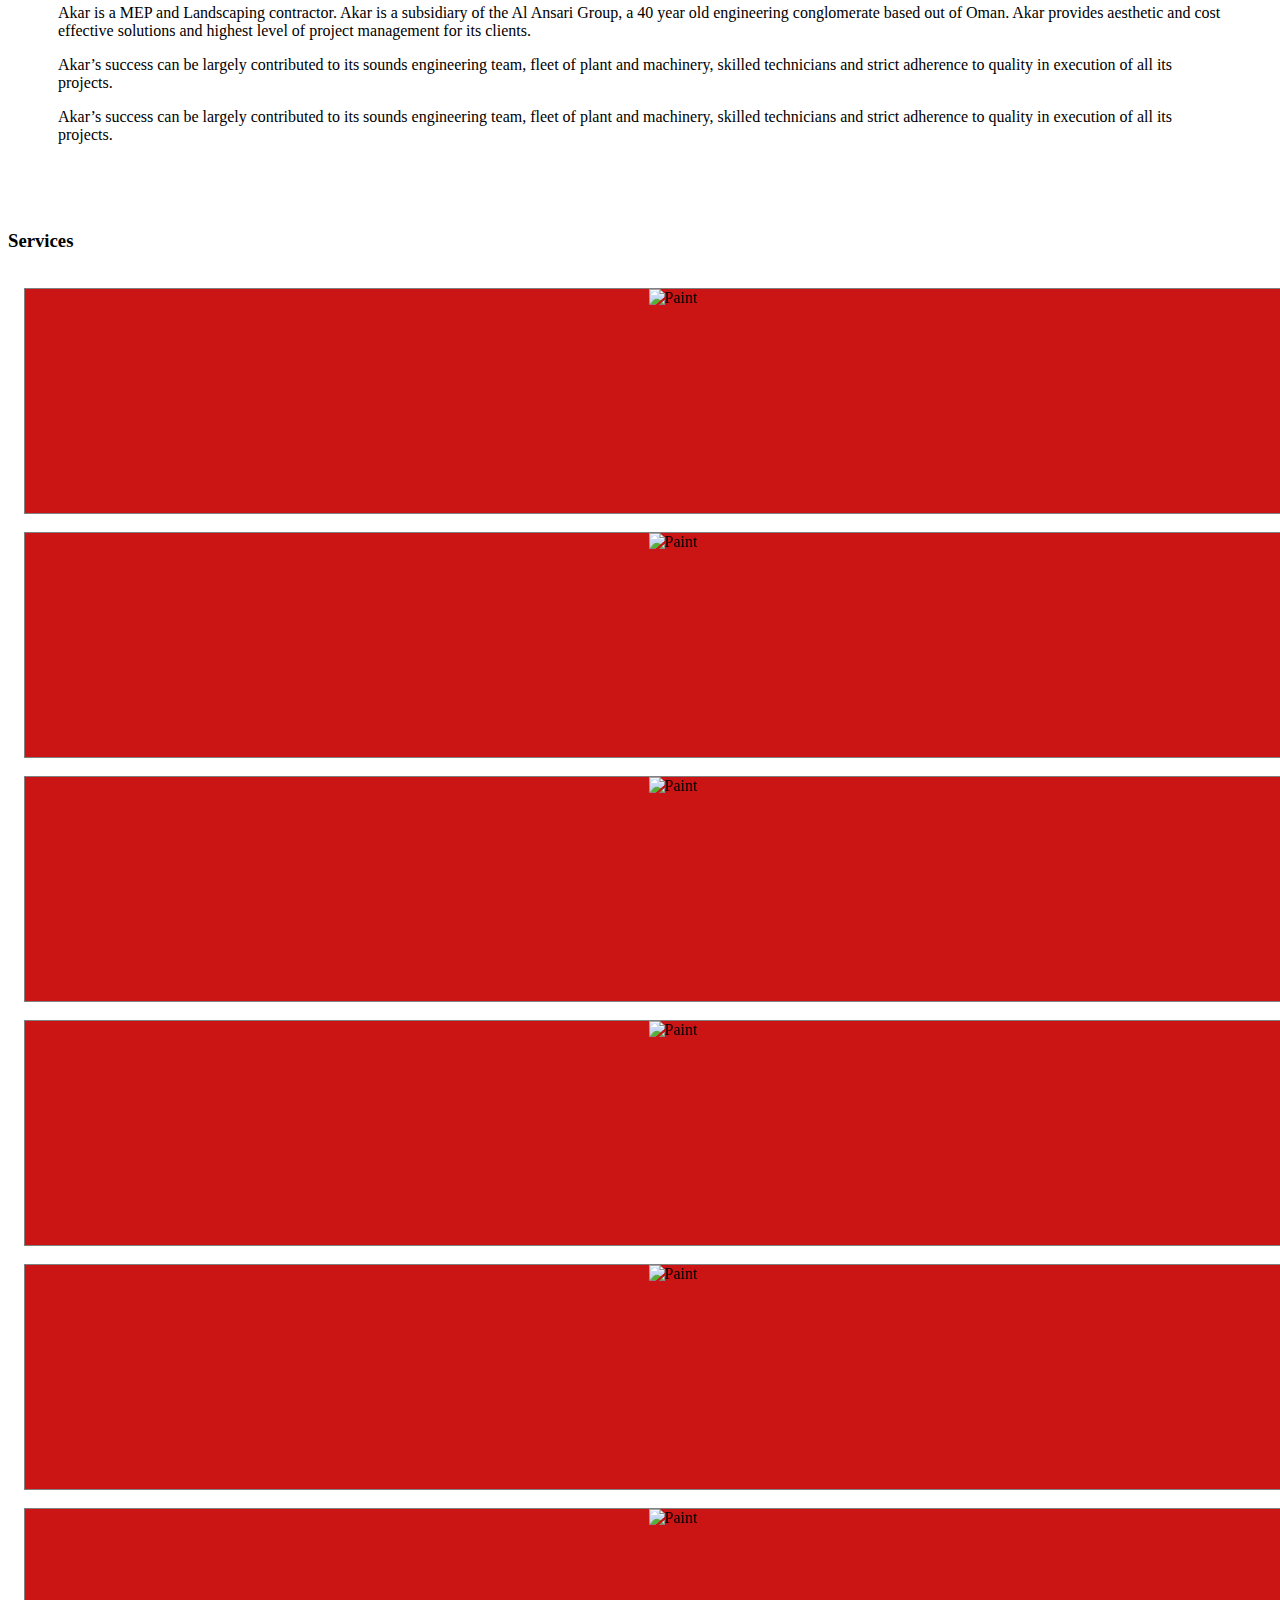
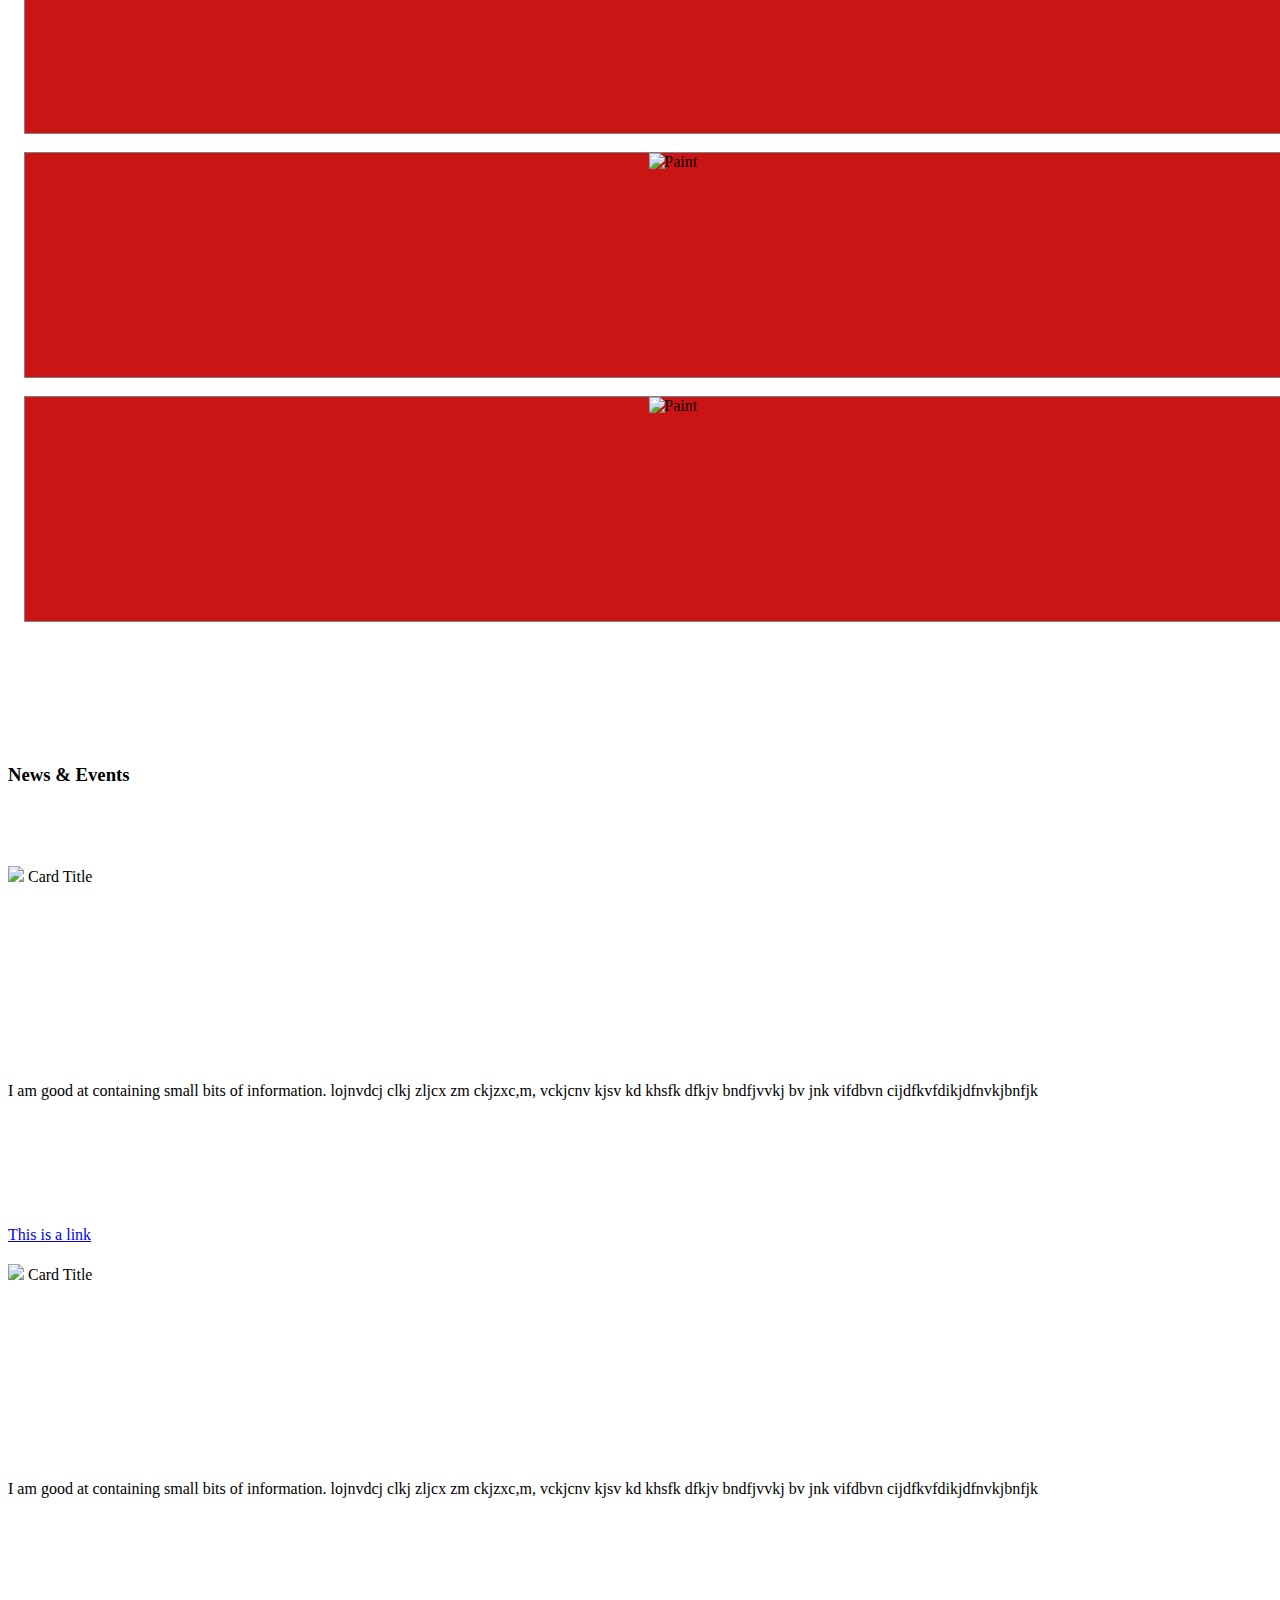
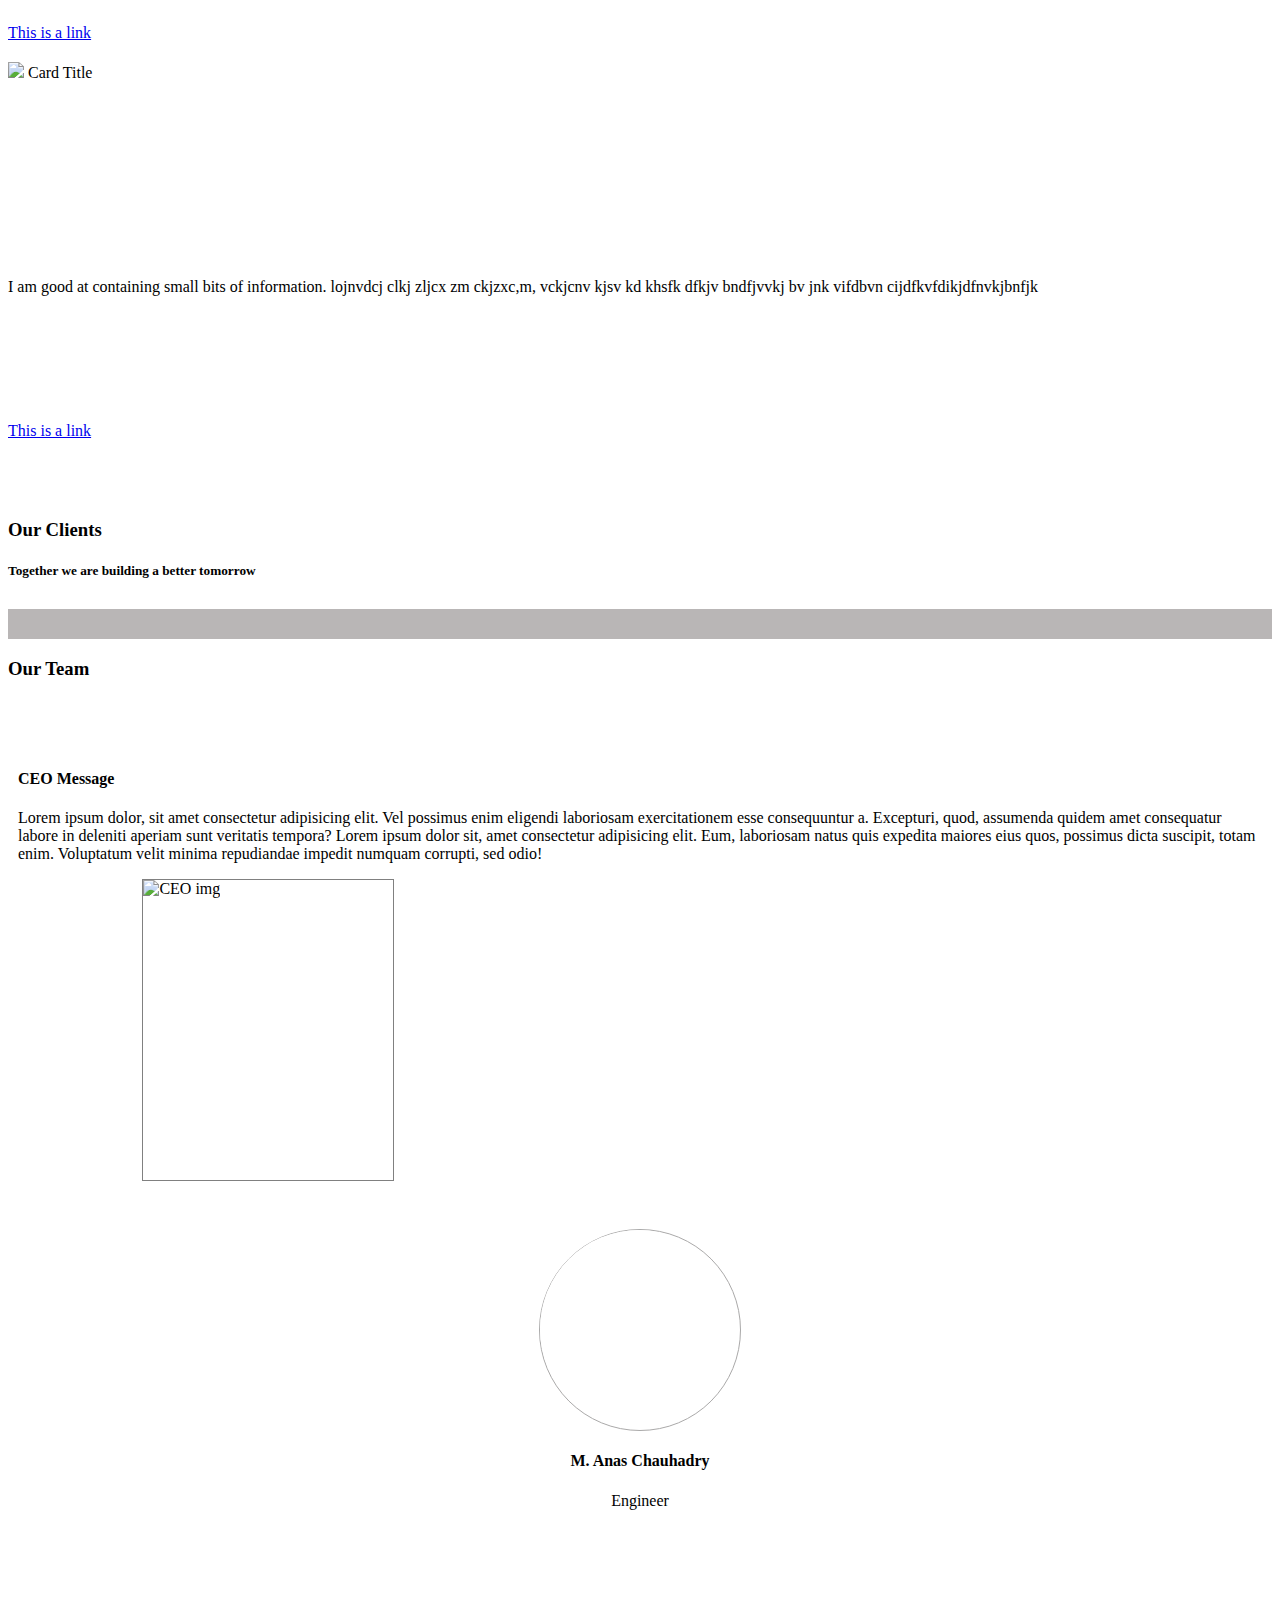
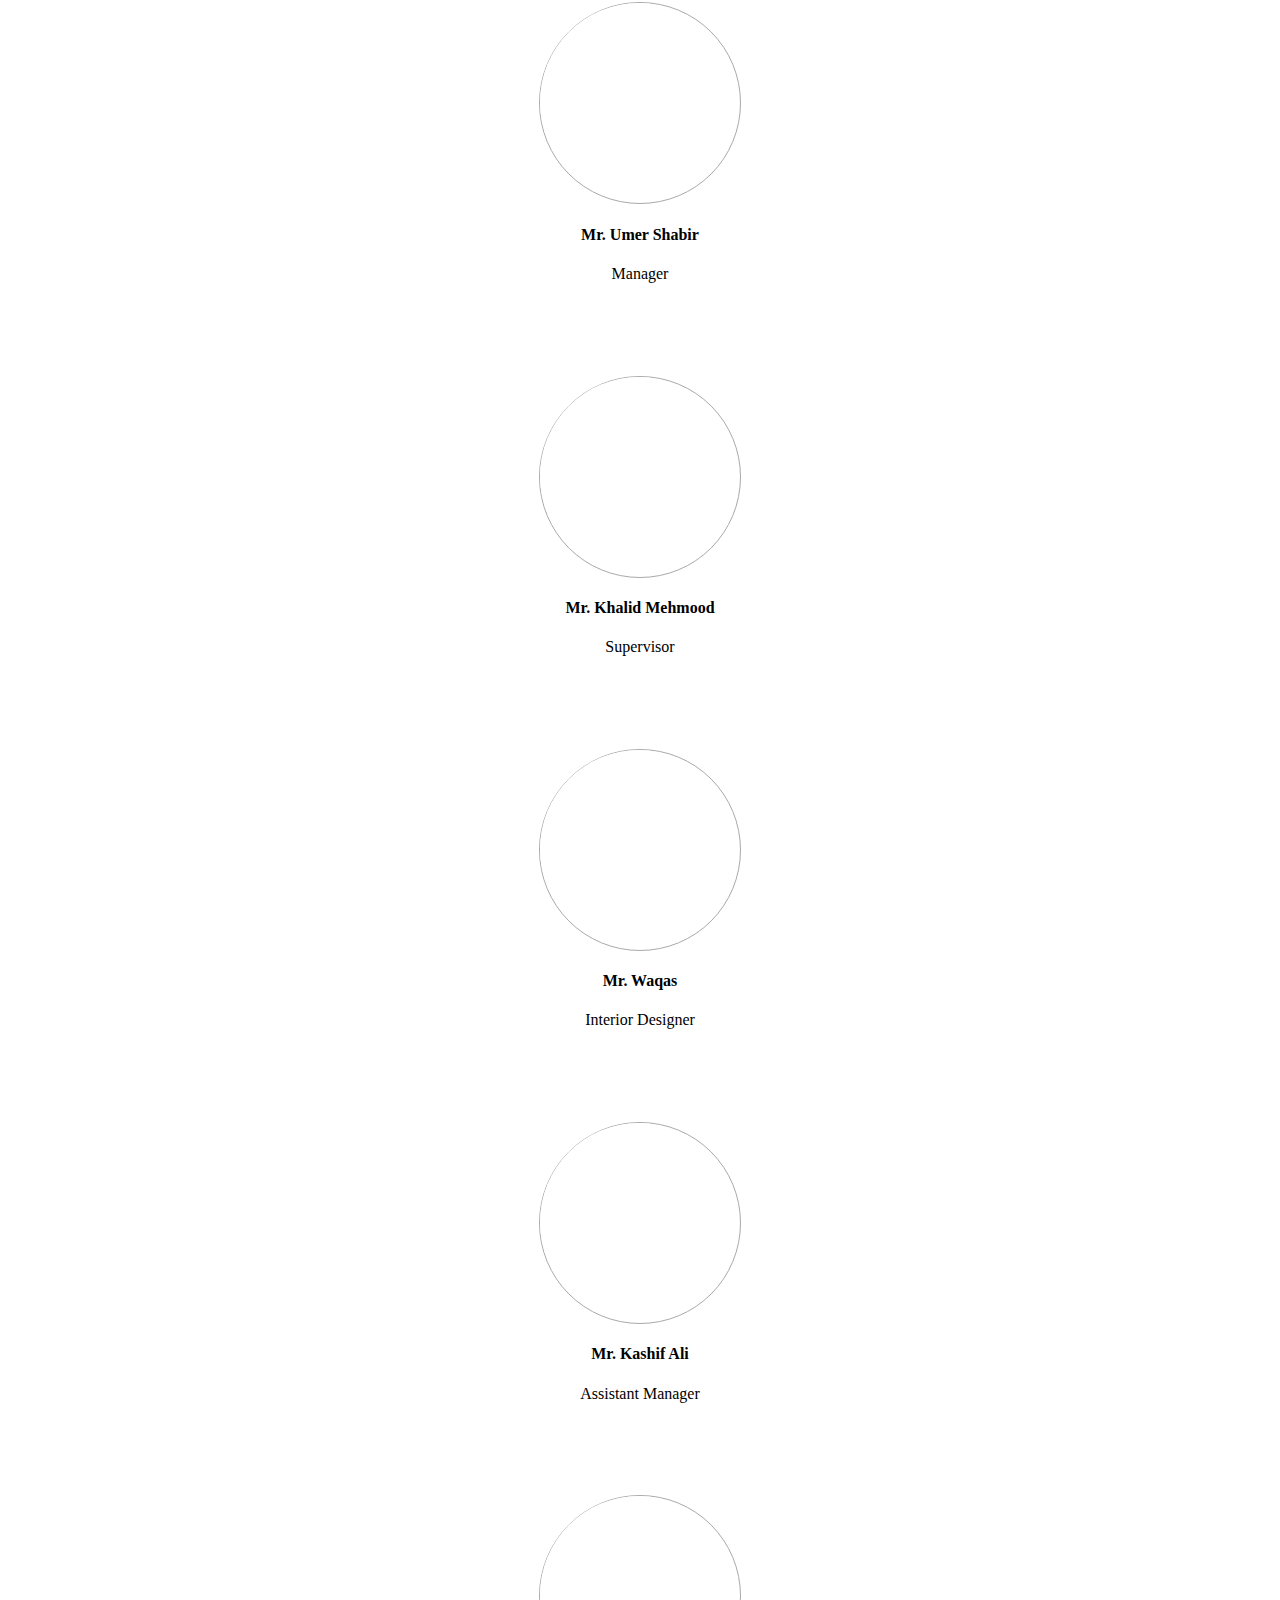
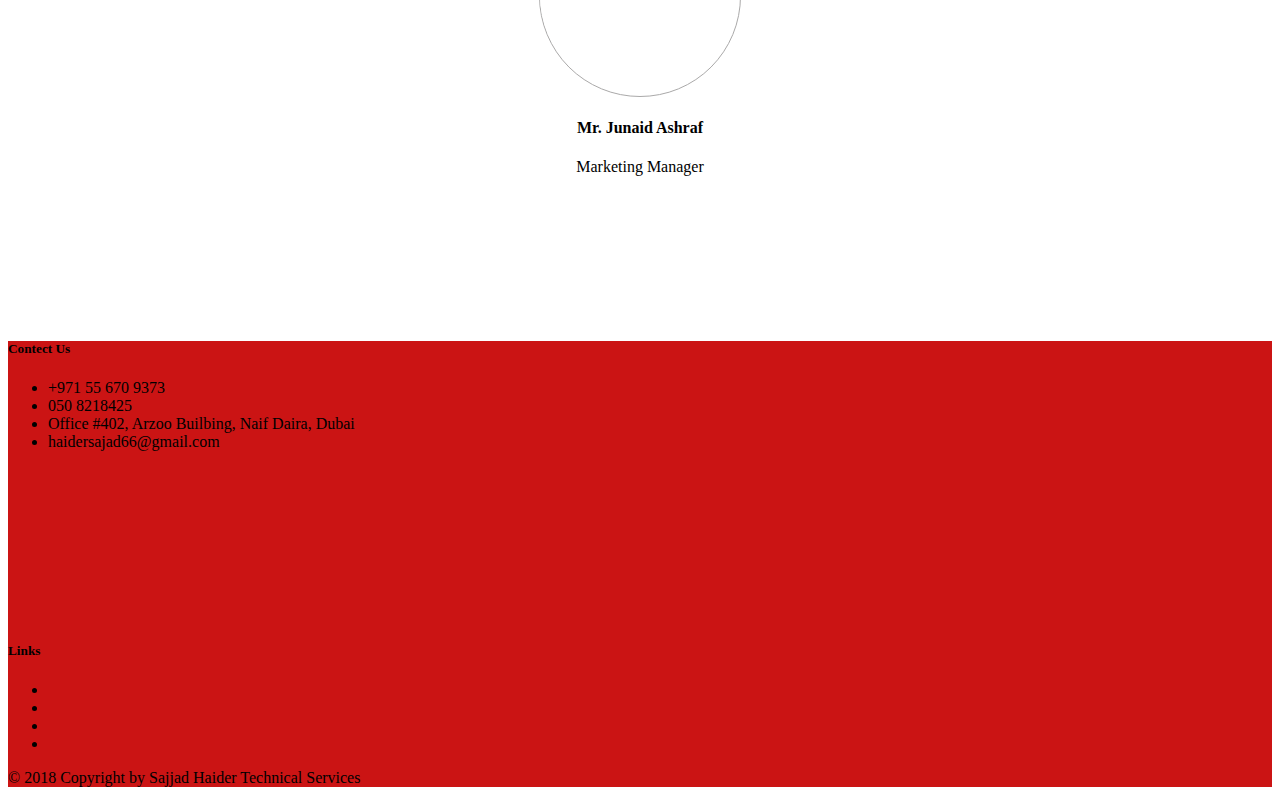
==== commit 70e36e4c: "compleate template" ====
--- a/index.html
+++ b/index.html
@@ -5,7 +5,9 @@
     <meta charset="UTF-8">
     <meta name="viewport" content="width=device-width, initial-scale=1.0">
     <meta http-equiv="X-UA-Compatible" content="ie=edge">
-    <title>Document</title>
+    <title>
+            Sajjad Haider Technical Services
+    </title>
     <link href="https://fonts.googleapis.com/icon?family=Material+Icons" rel="stylesheet">
     <link rel="stylesheet" href="css/all.css">
     <link rel="stylesheet" href="css/animation.css">
@@ -15,17 +17,39 @@
     <script src="js/jquery-3.3.1.min.js"></script>
     <script src="js/slick.min.js" type="text/javascript" charset="utf-8"></script>
     <script src="js/wow.min.js"></script>
+    <style>
+        #ajxLoader{
+        position: fixed;
+        top: 0px;
+        left: 0px;
+        width: 100vw;
+        height: 100vh;
+        z-index: 10000;
+        background: white;
+    }
+    #ajxLoaderImg{
+        position: absolute;
+        top: 50%;
+        left: 50%;
+        transform: translate(-50%,-50%);
+        width: 400px;
+        mix-blend-mode: multiply;    
+    }
+    </style>
 
 </head>
 
-<body>
-    <div class="main">
+<body onscroll="scrollChanger()">
+    <div id="ajxLoader">
+        <img src="images/index.triple-gears-loading-icon.svg" id="ajxLoaderImg" alt="Preloader">
+    </div>
+    <div id="main">
         <header>
             <a class="logoIcons">
                 <img src="images/logo.png" class="wow fadeInLeft" height="150px" style="margin-left:20px;" alt="logo">
             </a>
 
-            <div class="socialIcons">
+            <div class="socialIcons hide-on-small-and-down">
                 <div class="subSocialIcons">
                     <a href="https://www.facebook.com/Sajjad-Haider-Technical-Services-543209706117337/?modal=admin_todo_tour&ref=notif&notif_id=1537960265140946&notif_t=page_invite">
                         <i class="fab fa-facebook-f fa-2x black-text"></i>
@@ -42,7 +66,7 @@
                 </div>
             </div>
         </header>
-        <nav class="navbarFixed">
+        <nav class="navbarFixed" id="navbFixed">
             <div class="container nav-wrapper">
                 <a href="#" class="brand-logo">
                     Sajjad Haider
@@ -240,7 +264,7 @@
                                 </div>
                                 <div class="side back redBack">
                                     <h1 style="margin-top:10px;">
-                                            Aluminum Worker
+                                        Aluminum Worker
                                     </h1>
                                 </div>
                             </div>
@@ -254,7 +278,7 @@
                                 </div>
                                 <div class="side back redBack">
                                     <h1>
-                                            Tile Worker
+                                        Tile Worker
                                     </h1>
                                 </div>
                             </div>
@@ -268,7 +292,7 @@
                                 </div>
                                 <div class="side back redBack">
                                     <h1>
-                                            Cleaner
+                                        Cleaner
                                     </h1>
                                 </div>
                             </div>
@@ -285,7 +309,7 @@
                                 </div>
                                 <div class="side back redBack">
                                     <h1>
-                                            AC Technician
+                                        AC Technician
                                     </h1>
                                 </div>
                             </div>
@@ -300,7 +324,7 @@
                                 </div>
                                 <div class="side back redBack">
                                     <h1>
-                                            Carpenter
+                                        Carpenter
                                     </h1>
                                 </div>
                             </div>
@@ -393,32 +417,31 @@
             </h3>
             <div class=" subTeam">
                 <div id="CEO">
-                    <div class="row">
-                        <div class="col s12 m6 wow fadeInLeft">
-                            <h4>
-                                CEO Message
-                            </h4>
-                            <p>
-                                Lorem ipsum dolor, sit amet consectetur adipisicing elit. Vel possimus enim eligendi
-                                laboriosam exercitationem esse consequuntur a. Excepturi, quod, assumenda quidem amet
-                                consequatur labore in deleniti aperiam sunt veritatis tempora?
-                                Lorem ipsum dolor sit, amet consectetur adipisicing elit. Eum, laboriosam natus quis
-                                expedita maiores eius quos, possimus dicta suscipit, totam enim. Voluptatum velit
-                                minima repudiandae impedit numquam corrupti, sed odio!
-                            </p>
-                        </div>
-                        <div class="col s12 m6 wow fadeInRight">
-                            <div class=" white ceoImg">
-                                <div class="redBack imgback"></div>
-                                <div>
-                                    <img src="images/user-solid.svg" class="responsive-img imgOfCeo" alt="CEO img">
-                                </div>
-                            </div>
-                        </div>
+                    <div class="container">
+                            <div class="row">
+                                    <div class="col s12 m6 offset-m1 wow fadeInLeft">
+                                        <h4>
+                                            CEO Message
+                                        </h4>
+                                        <p>
+                                            Lorem ipsum dolor, sit amet consectetur adipisicing elit. Vel possimus enim eligendi
+                                            laboriosam exercitationem esse consequuntur a. Excepturi, quod, assumenda quidem amet
+                                            consequatur labore in deleniti aperiam sunt veritatis tempora?
+                                            Lorem ipsum dolor sit, amet consectetur adipisicing elit. Eum, laboriosam natus quis
+                                            expedita maiores eius quos, possimus dicta suscipit, totam enim. Voluptatum velit
+                                            minima repudiandae impedit numquam corrupti, sed odio!
+                                        </p>
+                                    </div>
+                                    <div class="col s12 m4 wow fadeInRight">
+                                        <div class=" white ceoImg">
+                                                <img src="images/user-solid.svg" class="responsive-img imgOfCeo" alt="CEO img">
+                                        </div>
+                                    </div>
+                                </div>
                     </div>
                     <div class="row" style="margin-top:3rem;">
                         <div class="col s12 m6">
-                            <div class="circlePic">
+                            <div class="circlePic z-depth-5">
                                 <div class="outWborder">
                                     <img src="images/user-solid.svg" alt="User">
                                 </div>
@@ -433,7 +456,7 @@
                             </div>
                         </div>
                         <div class="col s12 m6">
-                            <div class="circlePic">
+                            <div class="circlePic z-depth-5">
                                 <div class="outWborder">
                                     <img src="images/user-solid.svg" alt="User">
                                 </div>
@@ -450,7 +473,7 @@
                     </div>
                     <div class="row">
                         <div class="col s12 m3">
-                            <div class="circlePic">
+                            <div class="circlePic z-depth-5">
                                 <div class="outWborder">
                                     <img src="images/user-solid.svg" alt="User">
                                 </div>
@@ -465,7 +488,7 @@
                             </div>
                         </div>
                         <div class="col s12 m3">
-                            <div class="circlePic">
+                            <div class="circlePic z-depth-5">
                                 <div class="outWborder">
                                     <img src="images/user-solid.svg" alt="User">
                                 </div>
@@ -480,7 +503,7 @@
                             </div>
                         </div>
                         <div class="col s12 m3">
-                            <div class="circlePic">
+                            <div class="circlePic z-depth-5">
                                 <div class="outWborder">
                                     <img src="images/user-solid.svg" alt="User">
                                 </div>
@@ -495,7 +518,7 @@
                             </div>
                         </div>
                         <div class="col s12 m3">
-                            <div class="circlePic">
+                            <div class="circlePic z-depth-5">
                                 <div class="outWborder">
                                     <img src="images/user-solid.svg" alt="User">
                                 </div>
@@ -521,7 +544,7 @@
         <footer id="contectUs" class="page-footer">
             <div class="container">
                 <div class="row">
-                    <div class="col l6 s12">
+                    <div class="col m4 s12">
                         <h5 class="white-text">
                             Contect Us
                         </h5>
@@ -542,7 +565,10 @@
                             </li>
                         </ul>
                     </div>
-                    <div class="col l4 offset-l2 s12">
+                    <div class="col l4  s12">
+                        <iframe src="https://www.google.com/maps/embed?pb=!1m18!1m12!1m3!1d3607.8848565147487!2d55.30672531448601!3d25.274458534765003!2m3!1f0!2f0!3f0!3m2!1i1024!2i768!4f13.1!3m3!1m2!1s0x3e5f434cf4e4e6c9%3A0x912236cc25e353ab!2sNaif+St+-+Dubai+-+United+Arab+Emirates!5e0!3m2!1sen!2s!4v1538569252546" width="100%" height="100%" frameborder="0" style="border:0" allowfullscreen></iframe>
+                    </div>
+                    <div class="col l4  s12 right-align">
                         <h5 class="white-text">Links</h5>
                         <ul>
                             <li>
@@ -571,8 +597,7 @@
             </div>
             <div class="footer-copyright">
                 <div class="container">
-                    © 2018 Copyright by Sajjad Haider
-                    <a class="grey-text text-lighten-4 right" href="#!">More Links</a>
+                    © 2018 Copyright by Sajjad Haider Technical Services
                 </div>
             </div>
         </footer>
